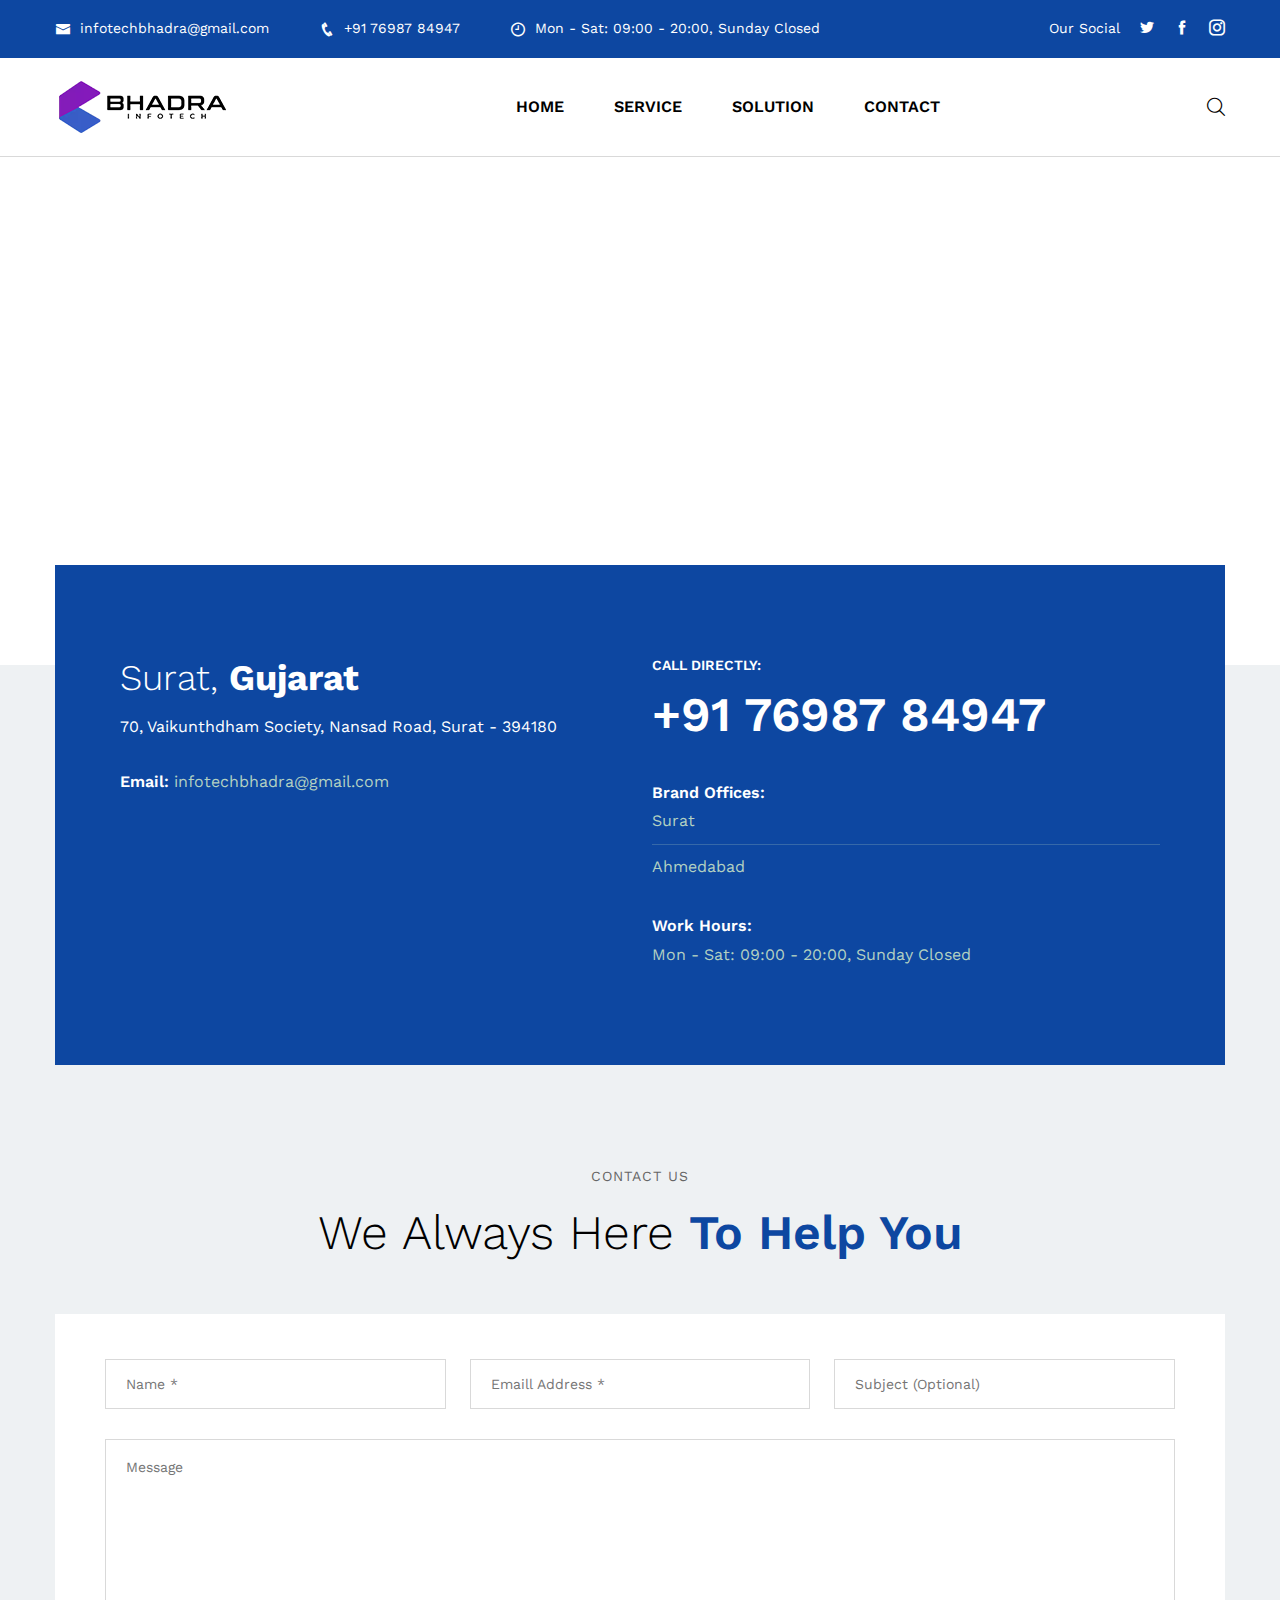
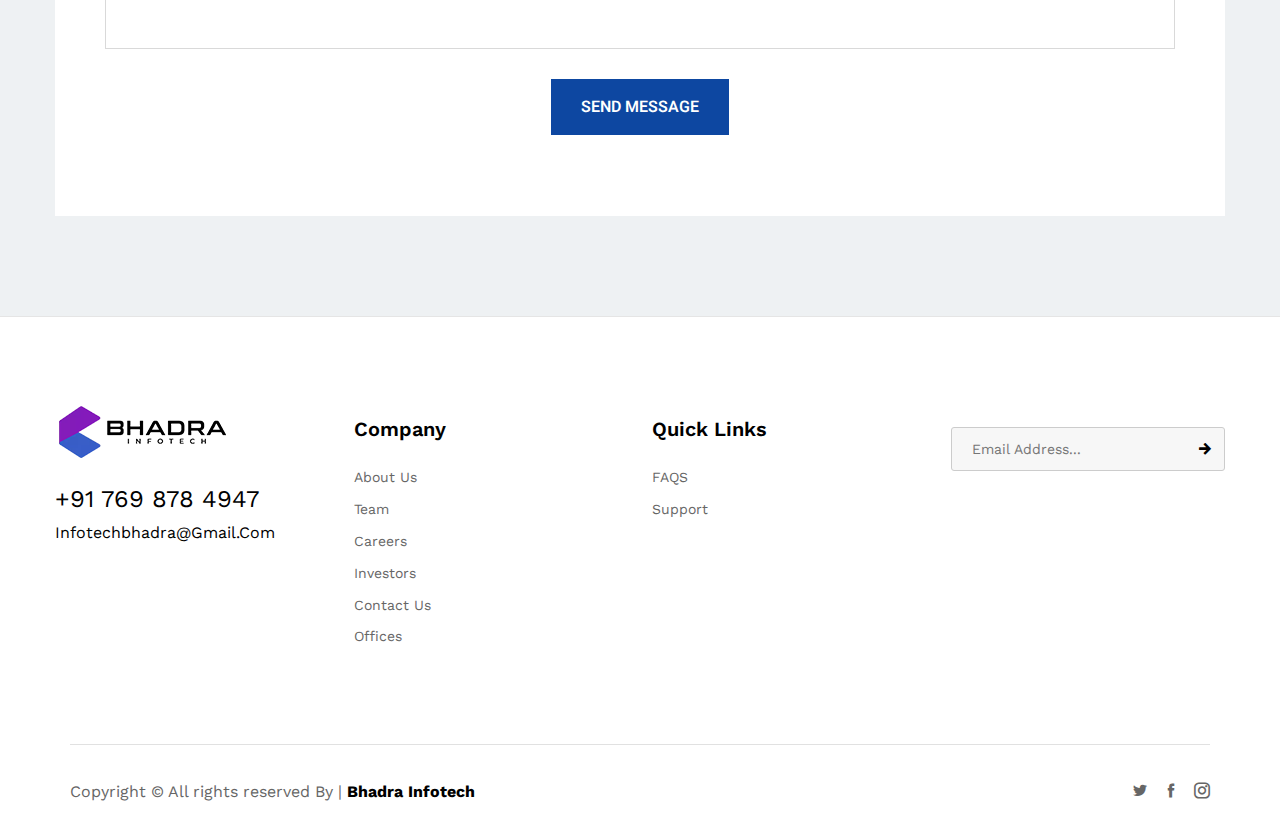
==== contact.html @ 03bc27e7 "Initial Commit" ====
<!DOCTYPE html>
<html lang="en">
  <head>
    <meta charset="UTF-8">
    <meta name="viewport" content="width=device-width, initial-scale=1">
    <title>Contact Us | BHADRA Infotech</title>
    <link rel="profile" href="https://gmpg.org/xfn/11">
    <link rel="canonical" href="Replace_with_your_PAGE_URL.html" />
    <link href="css/bootstrap.min.css" rel="stylesheet">
    <link href="css/main.css" rel="stylesheet">
    <link href="css/responsive.css" rel="stylesheet">
    <link href="https://fonts.googleapis.com/css2?family=Heebo:wght@100;500;600;700;900&amp;family=Libre+Baskerville:wght@400;700&amp;family=Work+Sans:wght@100;200;300;400;500;600;700;800;900&amp;family=Sacramento&amp;display=swap" rel="stylesheet">
    <link rel="shortcut icon" href="images/favicon.png" type="image/x-icon">
    <link rel="icon" href="images/favicon.png" type="image/x-icon">
  </head>
  <body>
    <div class="page-wrapper">
      <header class="main-header style-three">
        <div class="header-top">
          <div class="auto-container">
            <div class="inner-container clearfix">
              <div class="top-left">
                <ul class="info-list">
                  <li>
                    <a href="mailto:infotechbhadra@gmail.com">
                    <span class="icon icofont-envelope"></span>infotechbhadra@gmail.com</a>
                  </li>
                  <li><a href="tel:+917698784947"><span class="icon icofont-phone"></span> +91 76987 84947</a></li>
                  <li><a href="#"><span class="icon icofont-clock-time"></span> Mon - Sat: 09:00 - 20:00, Sunday Closed</a></li>
                </ul>
              </div>
              <div class="top-right pull-right">
                <ul class="social-box">
                  <li class="share">Our Social</li>
                  <li><a href="https://twitter.com/" class="icofont-twitter"></a></li>
                  <li><a href="http://facebook.com/" class="icofont-facebook"></a></li>
                  <li><a href="https://www.instagram.com/" class="icofont-instagram"></a></li>
                </ul>
              </div>
            </div>
          </div>
        </div>
        <div class="header-upper">
          <div class="auto-container">
            <div class="inner-container clearfix">
              <div class="pull-left logo-box">
                <div class="logo"><a href="index.html"><img src="images/logo.png" alt="" title=""></a></div>
              </div>
              <div class="nav-outer pull-left clearfix">
                <nav class="main-menu navbar-expand-md">
                  <div class="navbar-header">
                    <button class="navbar-toggler" type="button" data-toggle="collapse" data-target="#navbarSupportedContent" aria-controls="navbarSupportedContent" aria-expanded="false" aria-label="Toggle navigation">
                    <span class="icon-bar"></span>
                    <span class="icon-bar"></span>
                    <span class="icon-bar"></span>
                    </button>
                  </div>
                  <div class="navbar-collapse show collapse clearfix" id="navbarSupportedContent">
                    <ul class="navigation clearfix">
                      <li>
                        <a href="index.html">Home</a>
                      </li>
                      <li>
                        <a href="service.html">Service</a>
                      </li>
                      <li><a href="solutions.html">Solution</a></li>
                      <!-- <li class="dropdown">
                        <a href="#">About</a>
                        <ul>
                          <li><a href="#">Our History</a></li>
                          <li><a href="#">Why Choose Us</a></li>
                          <li><a href="#">Meet Our Team</a></li>
                        </ul>
                      </li> -->
                      <li><a href="contact.html">Contact</a></li>
                    </ul>
                  </div>
                </nav>
              </div>
              <div class="outer-box">
                <div class="search-box-btn search-box-outer"><span class="icon icofont-search"></span></div>
                <div class="mobile-nav-toggler"><span class="icon ti-menu"></span></div>
              </div>
            </div>
          </div>
        </div>
        <div class="mobile-menu">
          <div class="menu-backdrop"></div>
          <div class="close-btn"><span class="icon lnr lnr-cross"></span></div>
          <nav class="menu-box">
            <div class="nav-logo"><a href="index.html"><img src="images/logo.png" alt="" title=""></a></div>
            <div class="menu-outer"></div>
          </nav>
        </div>
      </header>
      <!-- Map Section -->
      <div class="map-section">
        <div class="contact-map-area">
          <iframe src="https://www.google.com/maps/embed?pb=!1m18!1m12!1m3!1d238133.1880090017!2d72.65748353239132!3d21.15912035510283!2m3!1f0!2f0!3f0!3m2!1i1024!2i768!4f13.1!3m3!1m2!1s0x3be04e59411d1563%3A0xfe4558290938b042!2sSurat%2C%20Gujarat!5e0!3m2!1sen!2sin!4v1733586431759!5m2!1sen!2sin"  style="border:0;" allowfullscreen="" loading="lazy" referrerpolicy="no-referrer-when-downgrade"></iframe>
        </div>
      </div>
      <!-- End Map Section -->
      <!-- Contact Page Section -->
      <div class="contact-page-section">
        <div class="auto-container">
          <!-- Contact Info Boxed -->
          <div class="contact-info-boxed">
            <div class="row clearfix">
              <!-- Column -->
              <div class="column col-lg-6 col-md-6 col-sm-12">
                <h2>Surat, <span>Gujarat</span></h2>
                <div class="text">70, Vaikunthdham Society, Nansad Road, Surat - 394180</div>
                <div class="email">Email: <a href="mailto:infotechbhadra@gmail.com">infotechbhadra@gmail.com</a></div>
              </div>
              <!-- Column -->
              <div class="column col-lg-6 col-md-6 col-sm-12">
                <div class="call">Call directly:<br><a href="tel:+917698784947">+91 76987 84947</a></div>
                <ul class="location-list">
                  <li>
                    <span>Brand Offices:</span>Surat 
                    <hr class="my-2">
                    Ahmedabad
                  </li>
                  <li><span>Work Hours:</span>Mon - Sat: 09:00 - 20:00, Sunday Closed</li>
                </ul>
              </div>
            </div>
          </div>
          <!-- Form Boxed -->
          <div class="form-boxed">
            <div class="sec-title centered">
              <div class="title">contact us</div>
              <h2>We Always Here <span>To Help You</span></h2>
            </div>
            <div class="boxed-inner">
              <!-- Contact Form -->
              <div class="contact-form">
                <!-- Contact Form -->
                <form method="post" action="https://htmldemo.net/consultix/consultix/mail.php" id="contact-form">
                  <div class="row clearfix">
                    <div class="col-lg-4 col-md-6 col-sm-12 form-group">
                      <input type="text" name="name" placeholder="Name *" required>
                    </div>
                    <div class="col-lg-4 col-md-6 col-sm-12 form-group">
                      <input type="email" name="email" placeholder="Emaill Address *" required>
                    </div>
                    <div class="col-lg-4 col-md-12 col-sm-12 form-group">
                      <input type="text" name="subject" placeholder="Subject (Optional)" required>
                    </div>
                    <div class="col-lg-12 col-md-12 col-sm-12 form-group">
                      <textarea name="message" placeholder="Message"></textarea>
                    </div>
                    <div class="col-lg-12 col-md-12 col-sm-12 text-center form-group">
                      <button class="theme-btn btn-style-one" type="submit" name="submit-form"><span class="txt">Send Message</span></button>
                    </div>
                  </div>
                </form>
                <p class="form-messege"></p>
              </div>
              <!--End Contact Form -->
            </div>
          </div>
        </div>
      </div>
      <!-- End Blog Detail Section -->
      <footer class="main-footer" style="border-top: 1px solid rgba(0,0,0,0.10);">
        <div class="auto-container">
          <div class="widgets-section">
            <div class="row clearfix">
              <div class="big-column col-lg-6 col-md-12 col-sm-6 col-12">
                <div class="row clearfix">
                  <div class="footer-column col-lg-6 col-md-6 col-sm-12">
                    <div class="footer-widget logo-widget">
                      <div class="logo">
                        <a href="index.html"><img src="images/logo.png" alt="" /></a>
                      </div>
                      <div class="call">
                        <a class="phone" href="tel:+917698784947">+91 769 878 4947</a>
                        <a class="email" href="mailto:infotechbhadra@gmail.com">infotechbhadra@gmail.com</a>
                      </div>
                    </div>
                  </div>
                  <div class="footer-column col-lg-6 col-md-6 col-sm-12">
                    <div class="footer-widget links-widget">
                      <h5>Company</h5>
                      <ul class="list-link">
                        <li><a href="#">About Us</a></li>
                        <li><a href="#">Team</a></li>
                        <li><a href="#">Careers</a></li>
                        <li><a href="#">Investors</a></li>
                        <li><a href="#">Contact Us</a></li>
                        <li><a href="#">Offices</a></li>
                      </ul>
                    </div>
                  </div>
                </div>
              </div>
              <div class="big-column col-lg-6 col-md-12 col-sm-6 col-12">
                <div class="row clearfix">
                  <div class="footer-column col-lg-6 col-md-6 col-sm-12">
                    <div class="footer-widget links-widget">
                      <h5>Quick Links</h5>
                      <ul class="list-link">
                        <li><a href="#">FAQS</a></li>
                        <li><a href="#">Support</a></li>
                       
                      </ul>
                    </div>
                  </div>
                  <div class="footer-column col-lg-6 col-md-6 col-sm-12">
                    <div class="footer-widget newsletter-widget">
                      <div class="newsletter-form">
                        <form method="post" action="#">
                          <div class="form-group">
                            <input type="email" name="email" value="" placeholder="Email Address..." required>
                            <button type="submit" class="theme-btn icofont-arrow-right"></button>
                          </div>
                        </form>
                      </div>
                    </div>
                  </div>
                </div>
              </div>
            </div>
          </div>
          <div class="footer-bottom">
            <div class="auto-container">
              <div class="bottom-inner">
                <div class="row clearfix">
                  <div class="col-lg-8 col-md-12 col-sm-12">
                    <div class="copyright">Copyright © All rights reserved By | <a href="bhadraInfotech.co.au" target="_blank">Bhadra Infotech</a></div>
                  </div>
                  <div class="col-lg-4 col-md-12 col-sm-12">
                    <ul class="social-nav">
                      <li><a href="#" class="icofont-twitter"></a></li>
                      <li><a href="#" class="icofont-facebook"></a></li>
                      <li><a href="#" class="icofont-instagram"></a></li>
                    </ul>
                  </div>
                </div>
              </div>
            </div>
          </div>
        </div>
      </footer>
    </div>
    <div class="search-popup">
      <button class="close-search style-two"><span class="icofont-brand-nexus"></span></button>
      <button class="close-search"><span class="icofont-arrow-up"></span></button>
      <form method="post" action="https://htmldemo.net/consultix/consultix/blog.html">
        <div class="form-group">
          <input type="search" name="search-field" value="" placeholder="Search Here" required="">
          <button type="submit"><i class="fa fa-search"></i></button>
        </div>
      </form>
    </div>
    <div class="scroll-to-top scroll-to-target" data-target="html"><span class="fa fa-arrow-circle-up"></span></div>
    <script src="js/vendor/modernizr-3.6.0.min.js"></script>
    <script src="js/vendor/jquery-3.6.0.min.js"></script>
    <script src="js/vendor/jquery-migrate-3.3.2.min.js"></script>
    <script src="js/bootstrap.min.js"></script>
    <script src="js/jquery.mCustomScrollbar.concat.min.js"></script>
    <script src="js/jquery.fancybox.js"></script>
    <script src="js/appear.js"></script>
    <script src="js/owl.js"></script>
    <script src="js/wow.js"></script>
    <script src="js/parallax.min.js"></script>
    <script src="js/tilt.jquery.min.js"></script>
    <script src="js/jquery.paroller.min.js"></script>
    <script src="js/jquery-ui.js"></script>
    <script src="js/script.js"></script>
  </body>
</html>
---- css/main.css ----
@import url('animate.css');
@import url('owl.css');
@import url('elegenticon.css');
@import url('linearicons.css');
@import url('jquery-ui.css');
@import url('animation.css');
@import url('icofont.min.css');
@import url('themify-icons.css');
@import url('simple-line-icons.css');
@import url('fontawesome.min.css');
@import url('jquery.fancybox.min.css');
@import url('jquery.mCustomScrollbar.min.css');

/*** 

====================================================================
	Reset
====================================================================

 ***/
 
* {
	margin:0px;
	padding:0px;
	border:none;
	outline:none;
}

@font-face {
  font-family: "icofont";
  src: url("../fonts/icofont.eot");
  src: url("../fonts/icofontd41d.eot?#iefix") format("embedded-opentype"),
       url("../fonts/icofont.woff") format("woff"),
       url("../fonts/icofont.ttf") format("truetype"),
       url("../fonts/icofont.svg#icofont") format("svg");
  font-weight: 400;
  font-style: normal;
}

@font-face {
  font-family: "simple-line-icons";
  src: url("../fonts/simple-Line-Icons.eot");
  src: url("../fonts/simple-Line-Iconsd41d.eot?#iefix") format("embedded-opentype"),
       url("../fonts/simple-Line-Icons.woff") format("woff"),
       url("../fonts/simple-Line-Icons.ttf") format("truetype"),
       url("../fonts/simple-Line-Icons.svg#simple-Line-Icons") format("svg");
  font-weight: 400;
  font-style: normal;
}

@font-face {
	font-family: 'themify';
	src:url('../fonts/themify9f24.eot?-fvbane');
	src:url('../fonts/themifyd41d.eot?#iefix-fvbane') format('embedded-opentype'),
		url('../fonts/themify9f24.woff?-fvbane') format('woff'),
		url('../fonts/themify9f24.ttf?-fvbane') format('truetype'),
		url('../fonts/themify9f24.svg?-fvbane#themify') format('svg');
	font-weight: normal;
	font-style: normal;
}



/*** 

====================================================================
	Global Settings
====================================================================

 ***/

body {
	font-family: 'Work Sans', sans-serif;
	font-size:14px;
	color:#777777;
	line-height:1.7em;
	font-weight:400;
	background:#ffffff;
	-webkit-font-smoothing: antialiased;
	-moz-font-smoothing: antialiased;
}

.bordered-layout .page-wrapper{
	padding:0px 50px 0px;
}

a{
	text-decoration:none;
	cursor:pointer;
	color:#0D47A1;
}

button,
a:hover,a:focus,a:visited{
	text-decoration:none;
	outline:none !important;
}

h1,h2,h3,h4,h5,h6 {
	position:relative;
	font-weight:normal;
	margin:0px;
	background:none;
	line-height:1.6em;
	font-family: 'Work Sans', sans-serif;
}

.pull-left{
	float:left;
}

.pull-right{
	float:right;
}

/* Typography */

h1{
	font-size:60px;
}

h2{
	font-size:48px;
}

h3{
	font-size:30px;
}

h4{
	font-size:24px;
}

h5{
	font-size:20px;
}

h6{
	font-size:18px;
}

input,button,select,textarea{
	
}

textarea{
	overflow:hidden;
}

p{
	position:relative;
	line-height:1.8em;	
}

.auto-container{
	position:static;
	max-width:1200px;
	padding:0px 15px;
	margin:0 auto;
}

.medium-container{
	max-width:850px;
}

.page-wrapper{
	position:relative;
	margin:0 auto;
	width:100%;
	min-width:300px;
}

ul,li{
	list-style:none;
	padding:0px;
	margin:0px;	
}

img{
	display:inline-block;
	max-width:100%;
}

.theme-btn{
	display:inline-block;
	transition:all 0.3s ease;
	-moz-transition:all 0.3s ease;
	-webkit-transition:all 0.3s ease;
	-ms-transition:all 0.3s ease;
	-o-transition:all 0.3s ease;
}

.centered{
	text-align:center;	
}

/*Btn Style One*/

.btn-style-one{
	position: relative;
	display: inline-block;
	font-size: 16px;
	line-height: 1;
	color: #ffffff;
	padding: 20px 30px;
	font-weight: 600;
	overflow: hidden;
	border-radius:2px;
	background-color: #0D47A1;
	text-transform: uppercase;
	font-family: 'Work Sans', sans-serif;
}

.btn-style-one:before{
	position: absolute;
	content: '';
    top: 0;
    left: 0;
    width: 100%;
    height: 100%;
    z-index: 1;
    opacity: 0;
    background-color: #262626;
    -webkit-transition: all 0.4s;
    -moz-transition: all 0.4s;
    -o-transition: all 0.4s;
    transition: all 0.4s;
    -webkit-transform: scale(0.2, 1);
    transform: scale(0.2, 1);
}

.btn-style-one i{
	position:relative;
	top:1px;
	margin-left:4px;
}

.btn-style-one .txt{
	position:relative;
	z-index:1;
}

.btn-style-one:hover::before{
    opacity: 1;
    -webkit-transform: scale(1, 1);
    transform: scale(1, 1);
}

.btn-style-one:hover{
	color: #ffffff;
}

/* Btn Style Two */

.btn-style-two{
	position: relative;
	display: inline-block;
	font-size: 14px;
	line-height: 30px;
	color: #0D47A1;
	padding: 9px 24px;
	font-weight: 700;
	overflow: hidden;
	border-radius:2px;
	letter-spacing:1px;
	background-color: #ffffff;
	text-transform: uppercase;
	font-family: 'Work Sans', sans-serif;
}

.btn-style-two:before{
	position: absolute;
	content: '';
    top: 0;
    left: 0;
    width: 100%;
    height: 100%;
    z-index: 1;
    opacity: 0;
    background-color: #262626;
    -webkit-transition: all 0.4s;
    -moz-transition: all 0.4s;
    -o-transition: all 0.4s;
    transition: all 0.4s;
    -webkit-transform: scale(0.2, 1);
    transform: scale(0.2, 1);
}

.btn-style-two i{
	position:relative;
	top:1px;
	margin-left:4px;
}

.btn-style-two .txt{
	position:relative;
	z-index:1;
}

.btn-style-two:hover::before{
    opacity: 1;
    -webkit-transform: scale(1, 1);
    transform: scale(1, 1);
}

.btn-style-two:hover{
	color: #ffffff;
}

/* Btn Style Three */

.btn-style-three{
	position: relative;
	display: inline-block;
	font-size: 18px;
	line-height: 30px;
	color: #0D47A1;
	padding: 10px 60px;
	font-weight: 700;
	overflow: hidden;
	border-radius:50px;
	background: none;
	border:1px solid #0D47A1;
	text-transform: capitalize;
	font-family: 'Work Sans', sans-serif;
}

.btn-style-three:before{
	position: absolute;
	content: '';
    top: 0;
    left: 0;
    width: 100%;
    height: 100%;
    z-index: 1;
    opacity: 0;
    background-color: #0D47A1;
    -webkit-transition: all 0.4s;
    -moz-transition: all 0.4s;
    -o-transition: all 0.4s;
    transition: all 0.4s;
    -webkit-transform: scale(0.2, 1);
    transform: scale(0.2, 1);
}

.btn-style-three .txt{
	position:relative;
	z-index:1;
}

.btn-style-three:hover::before{
    opacity: 1;
    -webkit-transform: scale(1, 1);
    transform: scale(1, 1);
}

.btn-style-three:hover{
	color: #ffffff;
}

/* Social Icon One */

.social-icon-one{
	position: relative;
	display: block;
}

.social-icon-one li{
	position: relative;
	margin-left:9px;
	display: inline-block;
}

.social-icon-one li a{
	position: relative;
	width:32px;
	height:32px;
	display: block;
	font-size: 14px;
	line-height: 32px;
	color: #cccccc;
	text-align:center;
	border-radius:2px;
	background-color:#333333;
	-webkit-transition: all 300ms ease;
	-moz-transition: all 300ms ease;
	-ms-transition: all 300ms ease;
	-o-transition: all 300ms ease;
	transition: all 300ms ease;
}

.social-icon-one li a:hover{
	color: #333333;
	background-color:#feec42;
}

.theme_color{
	color:#0D47A1;
}

img{
	display:inline-block;
	max-width:100%;
	height:auto;	
}

/*** 

====================================================================
	Scroll To Top style
====================================================================

***/

.scroll-to-top{
	position:fixed;
	bottom:15px;
	right:15px;
	width:60px;
	height:60px;
	color:#ffffff;
	font-size:24px;
	text-transform:uppercase;
	line-height:60px;
	text-align:center;
	z-index:100;
	cursor:pointer;
	background:#0a0a0a;
	display:none;
	-webkit-transition:all 300ms ease;
	-ms-transition:all 300ms ease;
	-o-transition:all 300ms ease;
	-moz-transition:all 300ms ease;
	transition:all 300ms ease;		
}

.scroll-to-top:hover{
	color:#ffffff;
	background:#0D47A1;
}

/*** 

====================================================================
	Section Title
====================================================================

***/

.sec-title{
	position:relative;
	margin-bottom:50px;
}

.sec-title .title{
	position:relative;
	color:#666666;
	font-size:14px;
	line-height:1.6em;
	letter-spacing:1px;
	text-transform:uppercase;
}

.sec-title h2{
	position:relative;
	color:#000000;
	font-weight:300;
	line-height:1.3em;
	margin-top:15px;
}

.sec-title h2 span{
	position:relative;
	color:#0D47A1;
	font-weight:600;
}

.sec-title .text{
	position:relative;
	color:#666666;
	font-size:18px;
	line-height:1.8em;
	margin-top:20px;
}

.sec-title.centered{
	text-align: center !important;
}

.sec-title.light .title{
	color:#0D47A1;
	background-color:#ffffff;
}

.sec-title.light h2{
	color:#ffffff;
}

/* List Style One */

.list-style-one{
	position:relative;
	z-index:1;
}

.list-style-one li{
	position:relative;
	color:#666666;
	font-size:16px;
	font-weight:400;
	margin-bottom:6px;
	padding-left:35px;
	line-height:1.8em;
}

.list-style-one li:before{
	position:absolute;
	left:0px;
	top:2px;
	content:'\eed6';
	color:#0D47A1;
	font-size:24px;
	font-weight:400;
	display:block;
	font-family: IcoFont!important;
}

/*** 

====================================================================
	Main Header style
====================================================================

***/

.main-header{
	position:absolute;
	z-index:999;
	width:100%;
	-ms-animation-duration: 500ms;
    -moz-animation-duration: 500ms;
    -op-animation-duration: 500ms;
    -webkit-animation-duration: 500ms;
    animation-duration: 500ms;
    border-bottom: 1px solid rgba(0,0,0,0.10);
}

.main-header.style-two{
	position:relative;
}

.main-header.style-three{
	position:relative;
	border-bottom:1px solid #d9d9d9;
}

/* Header Top */
.header-top{
	background-color: #0D47A1;
}

.main-header .header-top{
	position:relative;
}

.main-header .header-top .inner-container{
	position:relative;
}

.main-header .header-top .top-left{
	position: relative;
	float:left;
	padding:17px 0px;
	padding-right:50px;
}

.main-header .header-top .info-list{
	position:relative;
}

.main-header .header-top .info-list li{
	position: relative;
	color: #ffffff;
	font-size:14px;
	margin-right:45px;
	display:inline-block;
}

.main-header .header-top .info-list li:last-child{
	margin-right:0px;
}

.main-header .header-top .info-list li .icon{
	position:absolute;
	left:0px;
	top:1px;
	color:#ffffff;
	font-size:16px;
	line-height:1em;
}

.main-header .header-top .info-list li a{
	position: relative;
	color:#ffffff;
	font-size:14px;
	padding-left:25px;
	font-weight:400;
	-webkit-transition:all 300ms ease;
	-ms-transition:all 300ms ease;
	-o-transition:all 300ms ease;
	-moz-transition:all 300ms ease;
	transition:all 300ms ease;
}

.main-header .header-top .info-list li a:hover{
	color:#ffffff;
	text-decoration: underline;
}

.main-header .header-top .top-right{
	position: relative;
	padding:17px 0px;
}

.main-header .header-top .top-right .social-box{
	position: relative;
}

.main-header .header-top .top-right .social-box li{
	position: relative;
	margin-left:14px;
	display:inline-block;
}

.main-header .header-top .top-right .social-box li.share{
	position: relative;
	color:#ffffff;
	font-size:14px;
}

.main-header .header-top .top-right .social-box li a{
	position: relative;
	color:#ffffff;
	font-size:16px;
	-webkit-transition:all 300ms ease;
	-ms-transition:all 300ms ease;
	-o-transition:all 300ms ease;
	-moz-transition:all 300ms ease;
	transition:all 300ms ease;
}

.main-header .header-top .top-right .social-box li a:hover{
	color:#ffffff;
}

.main-header .main-box{
	position:relative;
	padding:0px 0px;
	left:0px;
	top:0px;
	width:100%;
	background:none;
	-webkit-transition:all 300ms ease;
	-ms-transition:all 300ms ease;
	-o-transition:all 300ms ease;
	-moz-transition:all 300ms ease;
	transition:all 300ms ease;
}

.main-header .header-upper{
	position:relative;
	z-index:1;
	transition:all 300ms ease;
	-moz-transition:all 300ms ease;
	-webkit-transition:all 300ms ease;
	-ms-transition:all 300ms ease;
	-o-transition:all 300ms ease;
}

.main-header .header-upper .inner-container{
	position:relative;
	display: flex;
	justify-content: space-between;
}

.main-header .header-upper .outer-box .nav-toggler{
	position:relative;
	font-size:28px;
	color:#ff9600;
	cursor:pointer;
	display:inline-block;
}

.main-header.fixed-header .header-upper .outer-box{
	
}

.main-header.fixed-header .header-upper .logo-box .logo{
	
}

.main-header.fixed-header .main-menu .navigation > li > a{
	
}

.main-header.fixed-header .main-menu .navigation > li.current > a,
.main-header.fixed-header .main-menu .navigation > li:hover > a{
	color:#0D47A1;
}

/* Search Box Outer */

.main-header .header-upper .search-box-outer{
	position:relative;
	float:left;
}

.main-header .header-upper .search-box-btn{
	position:relative;
	float:left;
	display:block;
	font-size:18px;
	color:#000000;
	line-height:26px;
	cursor:pointer;
	background:none;
	margin:36px 0px 15px;
	transition:all 500ms ease;
	-moz-transition:all 500ms ease;
	-webkit-transition:all 500ms ease;
	-ms-transition:all 500ms ease;
	-o-transition:all 500ms ease;
}

.main-header .header-upper .search-box-btn:after{
	display:none;
}

/* Sticky Header */

.sticky-header{
	position:fixed;
	opacity:0;
	visibility:hidden;
	left:0px;
	top:0px;
	width:100%;
	padding:0px 0px;
	background:#222222;
	z-index:0;
	transition:all 500ms ease;
	-moz-transition:all 500ms ease;
	-webkit-transition:all 500ms ease;
	-ms-transition:all 500ms ease;
	-o-transition:all 500ms ease;
}

.sticky-header .logo{
	padding:8px 0px 8px;
}

.fixed-header .sticky-header{
	z-index:999;
	opacity:1;
	visibility:visible;
	-ms-animation-name: fadeInDown;
	-moz-animation-name: fadeInDown;
	-op-animation-name: fadeInDown;
	-webkit-animation-name: fadeInDown;
	animation-name: fadeInDown;
	-ms-animation-duration: 500ms;
	-moz-animation-duration: 500ms;
	-op-animation-duration: 500ms;
	-webkit-animation-duration: 500ms;
	animation-duration: 500ms;
	-ms-animation-timing-function: linear;
	-moz-animation-timing-function: linear;
	-op-animation-timing-function: linear;
	-webkit-animation-timing-function: linear;
	animation-timing-function: linear;
	-ms-animation-iteration-count: 1;
	-moz-animation-iteration-count: 1;
	-op-animation-iteration-count: 1;
	-webkit-animation-iteration-count: 1;
	animation-iteration-count: 1;	
}

.sticky-header .main-menu .navigation > li > a{
	padding:23px 0px  !important;
	color:#ffffff !important;
}

.sticky-header .main-menu .navigation > li > a:after{
	display:none;
}

.main-header .nav-outer{
	position:relative;
	padding-left:0px;
	transition: all 500ms ease;
    -moz-transition: all 500ms ease;
    -webkit-transition: all 500ms ease;
    -ms-transition: all 500ms ease;
    -o-transition: all 500ms ease;
}

.main-header .header-upper .logo-box{
	position:relative;
	z-index:10;
	padding:9px 0px;
	transition: all 500ms ease;
    -moz-transition: all 500ms ease;
    -webkit-transition: all 500ms ease;
    -ms-transition: all 500ms ease;
    -o-transition: all 500ms ease;
}

.main-header .header-upper .logo-box .logo{
	position:relative;
	transition: all 500ms ease;
    -moz-transition: all 500ms ease;
    -webkit-transition: all 500ms ease;
    -ms-transition: all 500ms ease;
    -o-transition: all 500ms ease;
}

.main-header .header-upper .outer-box{
	position:absolute;
	right:0px;
	margin-left:0px;
	transition:all 500ms ease;
	-moz-transition:all 500ms ease;
	-webkit-transition:all 500ms ease;
	-ms-transition:all 500ms ease;
	-o-transition:all 500ms ease;
}

.main-menu{
	position:relative;
	float:left;
	transition: all 500ms ease;
    -moz-transition: all 500ms ease;
    -webkit-transition: all 500ms ease;
    -ms-transition: all 500ms ease;
    -o-transition: all 500ms ease;
}

.main-menu .navbar-collapse{
	padding:0px;
	display:block;
}

.main-menu .navigation{
	position:static;
	margin:0px;
	width:100%;
}

.main-menu .navigation > li{
	position:relative;
	float:none;
	display:inline-block;
	margin-right:45px;
	text-align:left;
	transition:all 500ms ease;
	-moz-transition:all 500ms ease;
	-webkit-transition:all 500ms ease;
	-ms-transition:all 500ms ease;
	-o-transition:all 500ms ease;
}

.main-menu .navigation > li:last-child{
	margin-right:0px;
}

.main-header .header-upper .upper-right{
	position:relative;
}

.main-menu .navigation > li > a{
	position:relative;
	display:block;
	color:#000000;
	text-align:center;
	line-height:30px;
	text-transform:uppercase;
	letter-spacing:0px;
	opacity:1;
	font-weight:600;
	padding:34px 0px;
	font-size:16px;
	transition:all 500ms ease;
	-moz-transition:all 500ms ease;
	-webkit-transition:all 500ms ease;
	-ms-transition:all 500ms ease;
	-o-transition:all 500ms ease;
}

.main-menu .navigation > li:hover > a,
.main-menu .navigation > li.current > a{
	color:#0D47A1;
}

.main-menu .navigation > li:hover > a,
.main-menu .navigation > li.current > a,
.main-header.light-version .main-menu .navigation > li:hover > a,
.main-header.light-version .main-menu .navigation > li.current > a{
	opacity:1;
}

.main-menu .navigation > li > ul{
	position:absolute;
	left:-30px;
	top:100%;
	width:230px;
	z-index:100;
	display:none;
	opacity: 0;
    visibility: hidden;
    transition: all 900ms ease;
    -moz-transition: all 900ms ease;
    -webkit-transition: all 900ms ease;
    -ms-transition: all 900ms ease;
    -o-transition: all 900ms ease;
	padding:20px 15px;
	border-radius:10px;
	background-color: #ffffff;
	box-shadow: 0px 0px 10px rgba(0,0,0,0.10);
}

.main-menu .navigation > li > ul.from-right{
	left:auto !important;
	right:-30px !important;	
}

.main-menu .navigation > li > ul > li{
	position:relative;
	width:100%;
}

.main-menu .navigation > li > ul > li > a{
	position:relative;
	display:block;
	padding:6px 18px;
	line-height:24px;
	font-weight:500;
	font-size:15px;
	text-transform:capitalize;
	color:#222222;
	padding-left:10px;
	transition:all 500ms ease;
	-moz-transition:all 500ms ease;
	-webkit-transition:all 500ms ease;
	-ms-transition:all 500ms ease;
	-o-transition:all 500ms ease;
}

.main-menu .navigation > li > ul > li > a:before{
	position: absolute;
    top: -6px;
    left: 8px;
    color: transparent;
    content: '.';
    text-shadow: 0 0 transparent;
    font-size: 2em;
    line-height: 1em;
    -webkit-transition: text-shadow 0.3s, color 0.3s;
    -moz-transition: text-shadow 0.3s, color 0.3s;
    transition: text-shadow 0.3s, color 0.3s;
    pointer-events: none;
    animation: opacitychange 1s ease-in-out infinite;
}

.main-menu .navigation > li > ul > li:hover > a::before{
	opacity:1;
	color:#000000;
	text-shadow: 8px 0 #0D47A1, -8px 0 #0D47A1;
}

.main-menu .navigation > li > ul > li:hover > a{
	color:#0D47A1;
	padding-left:30px;
}

.main-menu .navigation > li > ul > li.dropdown > a:after{
	font-family: 'Font Awesome 5 Free';
	content: "\f105";
	position:absolute;
	right:10px;
	top:10px;
	width:10px;
	height:20px;
	display:block;
	color:#253d4a;
	line-height:20px;
	font-size:16px;
	font-weight:normal;
	text-align:center;
	z-index:5;	
	font-weight:800;
}

.main-menu .navigation > li > ul > li.dropdown:hover > a:after{
	color:#222222;	
}

.main-menu .navigation > li > ul > li > ul{
	position:absolute;
	left:120%;
	top:0%;
	width:230px;
	z-index:100;
	display:none;
	transition: all 900ms ease;
    -moz-transition: all 900ms ease;
    -webkit-transition: all 900ms ease;
    -ms-transition: all 900ms ease;
    -o-transition: all 900ms ease;
	padding:20px 15px;
	border-radius:10px;
	background-color: #ffffff;
	box-shadow: 0px 0px 10px rgba(0,0,0,0.10);
}

.main-menu .navigation > li > ul > li > ul.from-right{
	left:auto;
	right:0px;	
}

.main-menu .navigation > li > ul > li > ul > li{
	position:relative;
	width:100%;
}

.main-menu .navigation > li > ul > li > ul > li:last-child{
	
}

.main-menu .navigation > li > ul > li > ul > li > a{
	position: relative;
    display: block;
    padding: 6px 18px;
    line-height: 24px;
    font-weight: 500;
    font-size: 15px;
    text-transform: capitalize;
    color: #222222;
    padding-left: 10px;
    transition: all 500ms ease;
    -moz-transition: all 500ms ease;
    -webkit-transition: all 500ms ease;
    -ms-transition: all 500ms ease;
    -o-transition: all 500ms ease;
}

.main-menu .navigation > li > ul > li > ul > li > a:before{
	position: absolute;
    top: -6px;
    left: 8px;
    color: transparent;
    content: '.';
    text-shadow: 0 0 transparent;
    font-size: 2em;
    line-height: 1em;
    -webkit-transition: text-shadow 0.3s, color 0.3s;
    -moz-transition: text-shadow 0.3s, color 0.3s;
    transition: text-shadow 0.3s, color 0.3s;
    pointer-events: none;
    animation: opacitychange 1s ease-in-out infinite;
}

.main-menu .navigation > li > ul > li > ul > li:hover > a::before{
	opacity:1;
	color:#000000;
	text-shadow: 8px 0 #0D47A1, -8px 0 #0D47A1;
}

.main-menu .navigation > li > ul > li > ul > li:hover > a{
	color:#0D47A1;
	padding-left:30px;
}

.main-menu .navigation > li > ul > li > ul > li.dropdown > a:after{
	font-family: 'FontAwesome';
	content: "\f105";
	position:absolute;
	right:10px;
	top:11px;
	width:10px;
	height:20px;
	display:block;
	color:#272727;
	line-height:20px;
	font-size:16px;
	font-weight:normal;
	text-align:center;
	z-index:5;	
}

.main-menu .navigation > li > ul > li > ul > li.dropdown:hover > a:after{
	color:#ffffff;	
}

.main-menu .navigation > li.dropdown:hover > ul{
	visibility:visible;
	opacity:1;
	top:100%;
	left:0px;
}
.main-menu .navigation > li.dropdown:hover > ul.from-right{
	right: 0px !important;
}
.main-menu .navigation li > ul > li.dropdown:hover > ul{
	visibility:visible;
	opacity:1;
	top:0;
	left:107%;
	transition:all 300ms ease;
	-moz-transition:all 300ms ease;
	-webkit-transition:all 500ms ease;
	-ms-transition:all 300ms ease;
	-o-transition:all 300ms ease;	
}

.main-menu .navbar-collapse > ul li.dropdown .dropdown-btn{
	position:absolute;
	right:10px;
	top:6px;
	width:30px;
	height:30px;
	text-align:center;
	color:#ffffff;
	line-height:28px;
	border:1px solid #ffffff;
	background-size:20px;
	cursor:pointer;
	z-index:5;
	display:none;
}

.main-header .header-upper .outer-box .social-icon-one{
	position: relative;
	float:left;
}

.main-header.fixed-header .header-upper{
	position:fixed;
	left: 0px;
    right: 0px;
    top: 0px;
    z-index: 9999;
    width: 100%;
	padding-top:0px;
    transition: all 500ms ease;
    -moz-transition: all 500ms ease;
    -webkit-transition: all 500ms ease;
    -ms-transition: all 500ms ease;
    -o-transition: all 500ms ease;
	background-color:#ffffff;
	border-bottom:1px solid rgba(0,0,0,0.10);
}

.main-header .header-upper .outer-box .sidebar-btn{
	position:relative;
	width:52px;
	height:52px;
	float:left;
	color:#ffffff;
	font-size:18px;
	margin-left:14px;
	cursor:pointer;
	line-height:52px;
	text-align:center;
	border-radius:50px;
	background-color:#05db56;
}

.main-menu .navigation > li > ul > li > ul > li > ul{
	position: absolute;
    left: 100%;
    top: 100%;
    width: 210px;
    z-index: 100;
    display: none;
    opacity: 0;
    text-align: left;
    visibility: hidden;
    transition: all 900ms ease;
    -moz-transition: all 900ms ease;
    -webkit-transition: all 900ms ease;
    -ms-transition: all 900ms ease;
    -o-transition: all 900ms ease;
    padding: 0px 0px;
    background-color: #1e1e1e;
    box-shadow: 0px 0px 10px rgba(0,0,0,0.10);
}

.main-menu .navigation > li > ul > li > ul > li > ul > li{
    position: relative;
    width: 100%;
    border-bottom: 1px solid rgba(255,255,255,0.10);
}

.main-menu .navigation > li > ul > li > ul > li > ul > li > a{
	position: relative;
    padding: 10px 18px;
    display: block;
    line-height: 20px;
    font-weight: 400;
    font-size: 12px;
    color: rgba(255,255,255,0.50);
    letter-spacing: 1px;
    text-transform: uppercase;
    transition: all 500ms ease;
    -moz-transition: all 500ms ease;
    -webkit-transition: all 500ms ease;
    -ms-transition: all 500ms ease;
    -o-transition: all 500ms ease;
}

.main-menu .navigation > li > ul > li > ul > li.dropdown:hover > ul {
    visibility: visible;
    opacity: 1;
    border-top: 0px !important;
    -moz-transform: rotateX(0deg);
    -webkit-transform: rotateX(0deg);
    -ms-transform: rotateX(0deg);
    -o-transform: rotateX(0deg);
    transform: rotateX(0deg);
}

.main-menu .navigation > li > ul > li > ul > li > ul > li > a:hover{
	background-color:#0D47A1;
	color:#ffffff;
}

.main-header .header-upper .outer-box .menu-toggler{
	position:relative;
	float:right;
	cursor:pointer;
	color:#ffffff;
	font-size:28px;
	margin-left:30px;
	padding-left:30px;
}

.main-header .header-upper .outer-box .menu-toggler:before{
    position: absolute;
    content: '';
    left: 0px;
    top: 5px;
    width: 1px;
    height: 20px;
    border-left: 1px solid rgba(255,255,255,0.30);
}

/*** 

====================================================================
	Mobile Menu
====================================================================

***/

.main-header .mobile-nav-toggler{
	position: relative;
	float: right;
	font-size: 40px;
	line-height: 50px;
	cursor: pointer;
	color:#222222;
	display: none;
	transition: all 500ms ease;
	-moz-transition: all 500ms ease;
	-webkit-transition: all 500ms ease;
	-ms-transition: all 500ms ease;
	-o-transition: all 500ms ease;
}

.mobile-menu{
	position: fixed;
	right: 0;
	top: 0;
	width: 300px;
	padding-right:30px;
	max-width:100%;
	height: 100%;
	opacity: 0;
	visibility: hidden;
	z-index: 999999;
}

.mobile-menu .nav-logo{
	position:relative;
	padding:20px 20px;
	text-align:left;	
}

.mobile-menu .nav-logo img{
	max-width:200px;
}

.mobile-menu-visible{
	overflow: hidden;
}

.mobile-menu-visible .mobile-menu{
	opacity: 1;
	visibility: visible;
}

.mobile-menu .menu-backdrop{
	position: fixed;
	right: 0;
	top: 0;
	width: 100%;
	height: 100%;
	z-index: 1;
	background: rgba(0,0,0,0.90);
	-webkit-transform: translateX(101%);
	-ms-transform: translateX(101%);
	transform: translateX(101%);
}

.mobile-menu-visible .mobile-menu .menu-backdrop{
	opacity: 1;
	visibility: visible;
	-webkit-transition:all 0.7s ease;
	-moz-transition:all 0.7s ease;
	-ms-transition:all 0.7s ease;
	-o-transition:all 0.7s ease;
	transition:all 0.7s ease;
	-webkit-transform: translateX(0%);
	-ms-transform: translateX(0%);
	transform: translateX(0%);
}

.mobile-menu .menu-box{
	position: absolute;
	left: 0px;
	top: 0px;
	width: 100%;
	height: 100%;
	max-height: 100%;
	overflow-y: auto;
	background: #ffffff;
	padding: 0px 0px;
	z-index: 5;
	opacity: 0;
	visibility: hidden;
	border-radius: 0px;
	-webkit-transform: translateX(101%);
	-ms-transform: translateX(101%);
	transform: translateX(101%);
}

.mobile-menu-visible .mobile-menu .menu-box{
	opacity: 1;
	visibility: visible;
	-webkit-transition:all 0.7s ease 500ms;
	-moz-transition:all 0.7s ease 500ms;
	-ms-transition:all 0.7s ease 500ms;
	-o-transition:all 0.7s ease 500ms;
	transition:all 0.7s ease 500ms;
	-webkit-transform: translateX(0%);
	-ms-transform: translateX(0%);
	transform: translateX(0%);
}

.mobile-menu .close-btn{
	position: absolute;
	right: 10px;
	top: 34px;
	line-height: 30px;
	width: 30px;
	text-align: center;
	font-size: 24px;
	color: #000000;
	cursor: pointer;
	z-index: 10;
	-webkit-transition:all 0.5s ease;
	-moz-transition:all 0.5s ease;
	-ms-transition:all 0.5s ease;
	-o-transition:all 0.5s ease;
	transition:all 0.5s ease;
	-webkit-transform: translateY(-50px);
	-ms-transform: translateY(-50px);
	transform: translateY(-50px);
}

.mobile-menu-visible .mobile-menu .close-btn{
	-webkit-transform: translateY(0px);
	-ms-transform: translateY(0px);
	transform: translateY(0px);
}

.mobile-menu .close-btn:hover{
	opacity: 0.50;
}

.mobile-menu .navigation{
	position: relative;
	display: block;
	width:100%;
	border-top: 1px solid rgba(0,0,0,0.10);
}

.mobile-menu .navigation li{
	position: relative;
	display: block;
	border-bottom: 1px solid rgba(0,0,0,0.10);
}

.mobile-menu .navigation li > ul > li:last-child{
	border-bottom: none;
}

.mobile-menu .navigation li > ul > li:first-child{
	border-top: 1px solid rgba(0,0,0,0.10);
}

.mobile-menu .navigation li > a{
	position: relative;
	display: block;
	line-height: 24px;
	padding: 14px 20px;
	font-size: 15px;
	color: #404040;
	font-weight:600;
	text-transform: uppercase;
	-webkit-transition:all 0.5s ease;
	-moz-transition:all 0.5s ease;
	-ms-transition:all 0.5s ease;
	-o-transition:all 0.5s ease;
	transition:all 0.5s ease;
}

.mobile-menu .navigation li:hover > a,
.mobile-menu .navigation li.current > a{
	color:#0D47A1;	
}

.mobile-menu .navigation li.dropdown .dropdown-btn{
	position:absolute;
	right:0px;
	top:0px;
	width:100%;
	height:50px;
	text-align:center;
	font-size:16px;
	line-height:52px;
	color:#404040;
	cursor:pointer;
	z-index:5;
}

.mobile-menu .navigation li.dropdown .dropdown-btn span{
	position:absolute;
	right:0px;
	top:3px;
	height:44px;
	width:50px;
	line-height:44px;
}

.mobile-menu .navigation li.dropdown .dropdown-btn span:after{
	content:'';
	position:absolute;
	left:0px;
	top:10px;
	width:1px;
	height:24px;
	border-left:1px solid rgba(0,0,0,0.10);
}

.mobile-menu .navigation li > ul,
.mobile-menu .navigation li > ul > li > ul{
	display: none;
}

.sticky-header .navbar-header{
	display:none;
}

.sticky-header .mobile-nav-toggler{
	display:none;
}

/*Custom Select*/

.form-group .ui-selectmenu-button.ui-button{
	width:100%;
	font-size:18px;
	font-style:normal;
	height:46px;
	padding:10px 0px 10px 0px;
	line-height:26px;
	color:#999999;
	border: none;
	border-radius:0px;
	background:#ffffff;
	border-bottom:1px solid #cccccc;
}

.form-group .ui-button .ui-icon{
	background:none;
	position:relative;
	top:2px;
	text-indent:0px;
	color:#333333;	
}

.form-group .ui-button .ui-icon:before{
	font-family: 'Font Awesome 5 Free';
	content: "\f107";
	position:absolute;
	right:0px;
	top:2px !important;
	top:13px;
	width:10px;
	height:20px;
	display:block;
	color:#000000;
	line-height:20px;
	font-size:16px;
	font-weight:normal;
	text-align:center;
	z-index:5;
	font-weight:800;
}

.ui-menu .ui-menu-item{
	font-size:14px;
}

.ui-menu .ui-menu-item:last-child{
	border:none;	
}

.ui-state-active, .ui-widget-content .ui-state-active{
	background:#0D47A1;
	border-color:#0D47A1;
}

.ui-menu .ui-menu-item-wrapper{
	position:relative;
	display:block;
	padding:8px 20px;
	font-size:14px;
	line-height:24px;
}

.ui-menu-item:hover{
	background-color:#0D47A1;
}

/*** 

====================================================================
	Search Popup
====================================================================

***/

.search-popup{
	position: fixed;
	left: 0;
	top: 0;
	height: 100vh;
	width: 100%;
	z-index: 99999;
	margin-top: -540px;
	transform: translateY(-100%);
	background-color: rgba(0,0,0,0.90);
    -webkit-transition: all 500ms cubic-bezier(0.860, 0.000, 0.070, 1.000);
    -moz-transition: all 500ms cubic-bezier(0.860, 0.000, 0.070, 1.000);
    -o-transition: all 500ms cubic-bezier(0.860, 0.000, 0.070, 1.000);
    transition: all 1500ms cubic-bezier(0.860, 0.000, 0.070, 1.000); /* easeInOutQuint */
    -webkit-transition-timing-function: cubic-bezier(0.860, 0.000, 0.070, 1.000);
    -moz-transition-timing-function: cubic-bezier(0.860, 0.000, 0.070, 1.000);
    -o-transition-timing-function: cubic-bezier(0.860, 0.000, 0.070, 1.000);
    transition-timing-function: cubic-bezier(0.860, 0.000, 0.070, 1.000); /* easeInOutQuint */
}

.sidenav-bar-visible .search-popup{
	width: 80%;
}

.search-popup:before{
	position: absolute;
	left: 0;
	top: 100%;
	width: 100%;
	height: 560px;
	background-image: url(../images/icons/waves-shape.png);
	background-repeat: no-repeat;
	background-position: center;
	background-size: cover;
	margin-top: 0px;
	content: "";
}

.search-active .search-popup{
	transform: translateY(0%);
	margin-top: 0;
}

.search-popup .close-search{
	position: absolute;
	left: 0;
	right: 0;
	top: 75%;
	margin: 0 auto;
	margin-top: -200px;
	border-radius: 50%;
	text-align: center;
	background-color: #0D47A1;
	width: 70px;
	cursor:pointer;
	box-shadow: 0 0 10px rgba(0,0,0,0.05);
	border-bottom: 3px solid #ffffff;
	-webkit-transition: all 500ms ease;
	-moz-transition: all 500ms ease;
	-ms-transition: all 500ms ease;
	-o-transition: all 500ms ease;
	transition: all 500ms ease;
	opacity: 0;
	visibility: hidden;
}

.search-popup .close-search span{
	position: relative;
	display: block;
	height: 70px;
	width: 70px;
	font-size: 50px;
	line-height: 70px;
	color: #ffffff;
}

.search-active .search-popup .close-search{
	visibility: visible;
	opacity: 1;
	top: 50%;
	-webkit-transition-delay: 1500ms;
	-moz-transition-delay: 1500ms;
	-ms-transition-delay: 1500ms;
	-o-transition-delay: 1500ms;
	transition-delay: 1500ms;
}

.search-popup form{
	position: absolute;
	max-width: 700px;
	top: 50%;
	left: 15px;
	right: 15px;
	margin:-35px auto 0;
	transform: scaleX(0);
	transform-origin: center;
	background-color: #111111;
	-webkit-transition: all 300ms ease;
	-moz-transition: all 300ms ease;
	-ms-transition: all 300ms ease;
	-o-transition: all 300ms ease;
	transition: all 300ms ease;
}

.search-active .search-popup form{
	transform: scaleX(1);
	-webkit-transition-delay: 1200ms;
	-moz-transition-delay: 1200ms;
	-ms-transition-delay: 1200ms;
	-o-transition-delay: 1200ms;
	transition-delay: 1200ms;
}

.search-popup .form-group{
	position:relative;
	margin:0px;	
	overflow: hidden;
}

.search-popup .form-group input[type="text"],
.search-popup .form-group input[type="search"]{
	position:relative;
	display:block;
	font-size:18px;
	line-height: 50px;
	color:#000000;
	height:70px;
	width:100%;
	padding: 10px 30px;
	padding-right: 65px;
	background-color: #ffffff;
	-webkit-transition:all 500ms ease;
	-moz-transition:all 500ms ease;
	-ms-transition:all 500ms ease;
	-o-transition:all 500ms ease;
	transition:all 500ms ease;
	font-weight:500;
	text-transform:capitalize;
}

.search-popup .form-group input[type="submit"],
.search-popup .form-group button{
	position:absolute;
	right:30px;
	top:0px;
	height:70px;
	line-height: 70px;
	background: transparent;
	text-align:center;
	font-size:24px;
	color:#000000;
	padding: 0;
	cursor:pointer;
	-webkit-transition:all 500ms ease;
	-moz-transition:all 500ms ease;
	-ms-transition:all 500ms ease;
	-o-transition:all 500ms ease;
	transition:all 500ms ease;
}

.search-popup .form-group input[type="submit"]:hover,
.search-popup .form-group button:hover{
	color: #000000;
}

.search-popup input::placeholder,
.search-popup textarea::placeholder{
	color:#000000;
}

.search-popup .close-search.style-two{
	position: absolute;
	right: 25px;
	left: auto;
	color:#ffffff;
	width:auto;
	height:auto;
	top:25px;
	margin:0px;
	border:none;
	background:none !important;
	box-shadow:none !important;
	-webkit-transition:all 500ms ease;
	-moz-transition:all 500ms ease;
	-ms-transition:all 500ms ease;
	-o-transition:all 500ms ease;
	transition:all 500ms ease;
}

.search-popup .close-search.style-two span{
	font-size:20px;
	color:#ffffff;
}

/*** 

====================================================================
	Banner Section
====================================================================

***/

.banner-section{
	position:relative;
	background-color:#e7ecef;
}

.banner-section .mouse-btn-down{
	position:absolute;
	left:50%;
	margin-left:-20px;
	bottom:20px;
	width:30px;
	height:68px;
	cursor:pointer;
	display:block;
	z-index:1;
	cursor:pointer;
}

/* Chevron */

.chevron {
  position: absolute;
  width: 28px;
  height: 8px;
  opacity: 0;
  transform: scale3d(0.5, 0.5, 0.5);
  animation: move 3s ease-out infinite;
}

.chevron:first-child {
  animation: move 3s ease-out 1s infinite;
}

.chevron:nth-child(2) {
  animation: move 3s ease-out 2s infinite;
}

.chevron:before,
.chevron:after {
  content: ' ';
  position: absolute;
  top: 0;
  height: 100%;
  width: 51%;
  background: #0D47A1;
}

.chevron:before {
  left: 0;
  transform: skew(0deg, 30deg);
}

.chevron:after {
  right: 0;
  width: 50%;
  transform: skew(0deg, -30deg);
}

@keyframes move {
  25% {
    opacity: 1;

  }
  33% {
    opacity: 1;
    transform: translateY(30px);
  }
  67% {
    opacity: 1;
    transform: translateY(40px);
  }
  100% {
    opacity: 0;
    transform: translateY(55px) scale3d(0.5, 0.5, 0.5);
  }
}

@keyframes pulse {
  to {
    opacity: 1;
  }
}

.banner-section .slide{
	    position: relative;
    overflow: hidden;
    height: 800px;
    padding-top: 0;
    background-size: cover;
    background-position: center center;
    display: flex;
    align-items: center;
}

.banner-section .content-column{
	position:relative;
}

.banner-section .content-column .inner-column{
	position:relative;
	margin-right:-60px;
}

.banner-section .content-column .title{
	position:relative;
	color:#666666;
	font-weight:400;
	line-height:1em;
	opacity: 0;
	font-size:16px;
	letter-spacing:2px;
	transform: scaleY(0);
	transform-origin: top;
	text-transform:uppercase;
	-webkit-transition: all 1000ms ease;
	-moz-transition: all 100ms ease;
	-ms-transition: all 1000ms ease;
	-o-transition: all 1000ms ease;
	transition: all 1000ms ease;
}

.banner-section .active .content-column .title{
	opacity: 1;
	transform: scaleY(1);
	-webkit-transition-delay: 300ms;
	-moz-transition-delay: 300ms;
	-ms-transition-delay: 300ms;
	-o-transition-delay: 300ms;
	transition-delay: 300ms;
}

.banner-section .content-column h1{
	position:relative;
	color:#000000;
	font-weight:300;
	line-height:1.1em;
	opacity: 0;
	margin-top:30px;
	transform: scaleY(0);
	transform-origin: top;
	-webkit-transition: all 1000ms ease;
	-moz-transition: all 100ms ease;
	-ms-transition: all 1000ms ease;
	-o-transition: all 1000ms ease;
	transition: all 1000ms ease;
}

.banner-section .content-column h1 span{
	position:relative;
	font-weight:600;
	color:#0D47A1;
}

.banner-section .active .content-column h1{
	opacity: 1;
	transform: scaleY(1);
	-webkit-transition-delay: 600ms;
	-moz-transition-delay: 600ms;
	-ms-transition-delay: 600ms;
	-o-transition-delay: 600ms;
	transition-delay: 600ms;
}

.banner-section .content-column .text{
	position:relative;
	color:#666666;
	font-weight:400;
	line-height:1.7em;
	opacity: 0;
	font-size:18px;
	margin-top:50px;
	margin-bottom:75px;
	transform: scaleY(0);
	transform-origin: top;
	-webkit-transition: all 1000ms ease;
	-moz-transition: all 100ms ease;
	-ms-transition: all 1000ms ease;
	-o-transition: all 1000ms ease;
	transition: all 1000ms ease;
}

.banner-section .active .content-column .text{
	opacity: 1;
	transform: scaleY(1);
	-webkit-transition-delay: 900ms;
	-moz-transition-delay: 900ms;
	-ms-transition-delay: 900ms;
	-o-transition-delay: 900ms;
	transition-delay: 900ms;
}

.banner-section .content-column .btn-box{
	position:relative;
	transform: scaleY(0);
	transform-origin: top;
	text-transform:uppercase;
	-webkit-transition: all 1000ms ease;
	-moz-transition: all 100ms ease;
	-ms-transition: all 1000ms ease;
	-o-transition: all 1000ms ease;
	transition: all 1000ms ease;
}

.banner-section .active .content-column .btn-box{
	opacity: 1;
	transform: scaleY(1);
	-webkit-transition-delay: 1200ms;
	-moz-transition-delay: 1200ms;
	-ms-transition-delay: 1200ms;
	-o-transition-delay: 1200ms;
	transition-delay: 1200ms;
}


.banner-section .owl-dots{
	display:none;
}

.banner-section .owl-nav{
	position:absolute;
	left:0px;
	top:50%;
	z-index:1;
	width:100%;
	opacity:0;
	margin-top:-30px;
	transition:all 0.3s ease;
	-moz-transition:all 0.3s ease;
	-webkit-transition:all 0.3s ease;
	-ms-transition:all 0.3s ease;
	-o-transition:all 0.3s ease;
}

.banner-section .owl-nav .owl-prev{
	position:absolute;
	left:20px;
	width:60px;
	height:60px;
	color:#ffffff;
	line-height:62px;
	font-size:24px;
	text-align:center;
	transition:all 500ms ease;
	-moz-transition:all 500ms ease;
	-webkit-transition:all 500ms ease;
	-ms-transition:all 500ms ease;
	-o-transition:all 500ms ease;
	background-color:rgba(0,0,0,0.10);
}

.banner-section .owl-nav .owl-next{
	position:absolute;
	right:20px;
	color:#ffffff;
	font-size:24px;
	width:60px;
	height:60px;
	color:#ffffff;
	line-height:62px;
	text-align:center;
	transition:all 500ms ease;
	-moz-transition:all 500ms ease;
	-webkit-transition:all 500ms ease;
	-ms-transition:all 500ms ease;
	-o-transition:all 500ms ease;
	background-color:rgba(0,0,0,0.10);
}

.banner-section .owl-nav .owl-prev:hover,
.banner-section .owl-nav .owl-next:hover{
	color:#ffffff;
	background-color:#0D47A1;
}

.banner-section:hover .owl-nav{
	opacity:1;
}

/*** 

====================================================================
	About Section
====================================================================

***/

.about-section{
	position:relative;
	padding-top: 100px;
}

.about-section .inner-container{
	position:relative;
	padding-bottom:100px;
	border-bottom:1px solid #c0c8cd;
}

.about-image{
	display: flex;
	margin-left: -90px;
}
.max-width-470{
	max-width: 470px;
}
.mt-110{
	margin-top: 110px !important;
}

.lower-box{
	position:relative;
	margin-top:70px;
}

.lower-box .book{
	position:relative;
	padding-left:50px;
	color:#000000;
	font-size:14px;
	font-weight:600;
	text-transform:uppercase;
}

.lower-box .book .icon{
	position:absolute;
	left:0px;
	top:7px;
	width:34px;
	height:34px;
	color:#ffffff;
	border-radius:3px;
	text-align:center;
	line-height:34px;
	font-size:20px;
	display:inline-block;
	background-color:#0D47A1;
}

.lower-box .phone{
	position:relative;
	font-size:36px;
	color:#000000;
	font-weight:400;
	line-height:1.2em;
}

/* Consult Form */

.consult-form{
	position:relative;
}

.consult-form form .form-group{
	position:relative;
	margin:0px 0px 20px;	
}

.consult-form form .form-group:last-child{
	margin-bottom:0px;
	margin-left:-45px;
	margin-right:-45px;
}

.consult-form .form-group label{
	position:relative;
	margin-bottom:0px;
	color:#000000;
	font-size:12px;
	font-weight:600;
	text-transform:uppercase;
}

.consult-form form input[type="text"],
.consult-form form input[type="search"],
.consult-form form input[type="tel"],
.consult-form form input[type="email"],
.consult-form form input[type="range"],
.consult-form form select{
	position:relative;
	display:block;
	width:100%;
	height:46px;
	line-height:28px;
	padding:0px 0px 0px;
	font-size:18px;
	font-style:normal;	
	background:#ffffff;
	border-radius:0px;
	transition:all 500ms ease;
	border-bottom:1px solid #cccccc;
}

.consult-form form textarea{
	position:relative;
	display:block;
	width:100%;
	height:165px;
	line-height:28px;
	padding:0px 0px 0px;
	font-size:18px;
	font-style:normal;	
	background:#ffffff;
	border-radius:0px;
	resize:none;
	margin-top:8px;
	transition:all 500ms ease;
}

.consult-form form .theme-btn{
	width:100%;
	cursor:pointer;
	font-size:18px;
	padding:20px 36px;
	border-radius:0px 0px 3px 3px;
}

.about-section .content-column{
	position:relative;
	margin-bottom:40px;
}

.about-section .content-column .inner-column{
	position:relative;
	padding-top:145px;
	padding-left:100px;
}

.about-section .content-column .sec-title{
	margin-bottom:25px;
}

.about-section .content-column .text{
	position:relative;
	margin-bottom:85px;
}

.about-section .content-column .text p{
	position:relative;
	color:#666666;
	font-size:14px;
	line-height:2em;
	margin-bottom:20px;
}

.about-section .content-column .text p:last-child{
	margin-bottom:0px;
}

.about-section .content-column .signature{
	position:relative;
	font-size:30px;
	font-weight: 400;
	font-family: 'Sacramento', cursive;
}

.about-section .content-column .signature span{
	position:relative;
	font-weight:600;
	color:#000000;
	font-size:14px;
	display:block;
	margin-top:10px;
	text-transform:uppercase;
	font-family: 'Work Sans', sans-serif;
}

/*** 

====================================================================
	Services Section
====================================================================

***/

.section-padding{
	padding: 100px 0 !important;
}

.services-section{
	position:relative;
	padding:100px 0px 80px;
}

.services-section .inner-container{
	position:relative;
	border:1px solid #ebebeb;
	border-bottom: 0;
}


.services-section .inner-container .service-block{
	border-right:1px solid #e3e3e3;
	border-bottom:1px solid #ebebeb;
}

.services-section .inner-container .service-block:nth-child(4n + 0){
	border-right:none;
}

.service-block{
	position:relative;
}

.service-block .inner-box{
	position:relative;
	padding:45px 25px 45px 35px;
	border-top:4px solid transparent;
	height: 100%;
	transition:all 500ms ease;
	-moz-transition:all 500ms ease;
	-webkit-transition:all 500ms ease;
	-ms-transition:all 500ms ease;
	-o-transition:all 500ms ease;
}

.service-block.style-two{
	margin-bottom:30px;
}

.service-block.style-two .inner-box{
	border:1px solid #ebebeb;
}

.service-block.style-two .inner-box h5{
	font-size:18px;
}

.service-block.style-two .inner-box .text{
	margin-bottom:0px;
}

.service-block .inner-box:hover{
	border-color:#0D47A1;
	background-color:#f2f5f6;
}

.service-block .inner-box .icon-box{
	position:relative;
	line-height:1em;
	font-size:46px;
	color:#0D47A1;
	display:inline-block;
	transition: all 600ms ease;
    -moz-transition: all 600ms ease;
    -webkit-transition: all 600ms ease;
    -ms-transition: all 600ms ease;
    -o-transition: all 600ms ease;
}

.service-block .inner-box:hover .icon-box{
	-webkit-transform: scale(-1) rotate(180deg);
    -moz-transform: scale(-1) rotate(180deg);
    -ms-transform: scale(-1) rotate(180deg);
    -o-transform: scale(-1) rotate(180deg);
    transform: scale(-1) rotate(180deg);
}

.service-block .inner-box h5{
	position:relative;
	font-weight:600;
	margin-top:30px;
	margin-bottom:15px;
}

.service-block .inner-box h5 a{
	position:relative;
	font-weight:600;
	color:#010101;
	transition:all 500ms ease;
	-moz-transition:all 500ms ease;
	-webkit-transition:all 500ms ease;
	-ms-transition:all 500ms ease;
	-o-transition:all 500ms ease;
}

.service-block .inner-box h5 a:hover{
	color:#0D47A1;
}

.service-block .inner-box .text{
	position:relative;
	color:#666666;
	font-size:16px;
	line-height:1.8em;
	margin-bottom:20px;
}

.service-block .inner-box .read-more{
	position:relative;
	color:#000000;
	font-size:14px;
	font-weight:400;
	text-transform:uppercase;
}

.service-block .inner-box .read-more span{
	position:relative;
	top:1px;
	font-size:12px;
}

.service-block .inner-box:hover .read-more{
	color:#0D47A1;
}

/*** 

====================================================================
	Reputation Section
====================================================================

***/

.reputation-section{
	position:relative;
	padding-top:120px;
	background-color:#f8f6f7;
}

.reputation-section .image-column{
	position:relative;
}

.reputation-section .image-column .inner-column{
	position:relative;
}

.reputation-section .content-column{
	position:relative;
	margin-bottom:40px;
}

.reputation-section .content-column .inner-column{
	position:relative;
	padding-left:70px;
}

.reputation-section .content-column .blocks-outer{
	position:relative;
	margin-top:80px;
}

.reputation-block{
	position:relative;
	margin-bottom:28px;
}

.reputation-block .inner-box{
	position:relative;
}

.reputation-block .inner-box h5{
	position:relative;
	color:#000000;
	font-weight:600;
	line-height:1.3em;
}

.reputation-block .inner-box .text{
	position:relative;
	color:#999999;
	font-size:16px;
	line-height:1.9em;
	margin-top:15px;
}

/*** 

====================================================================
	Experts Section
====================================================================

***/

.experts-section{
	position:relative;
	padding:100px 0px 70px;
}

.experts-section .sec-title .experts{
	position:relative;
	color:#000000;
	font-size:14px;
	margin-top:60px;
	display:inline-block;
	text-transform:uppercase;
	transition:all 500ms ease;
	-moz-transition:all 500ms ease;
	-webkit-transition:all 500ms ease;
	-ms-transition:all 500ms ease;
	-o-transition:all 500ms ease;
}

.experts-section .sec-title .experts span{
	position:relative;
	font-size:12px;
}

.experts-section .sec-title .experts:hover{
	color:#0D47A1;
}

/* Team Block */

.team-block{
	position:relative;
	margin-bottom:30px;
}

.team-block .inner-box{
	position:relative;
	padding-right:28px;
}

.team-block .inner-box .image{
	position:relative;
	border-radius:3px;
	overflow:hidden;
	background-color:#0D47A1;
}

.team-block .inner-box .image img{
	position:relative;
	width:100%;
	display:block;
	border-radius:3px;
	transition:all 500ms ease;
	-moz-transition:all 500ms ease;
	-webkit-transition:all 500ms ease;
	-ms-transition:all 500ms ease;
	-o-transition:all 500ms ease;
}

.team-block .inner-box:hover .image img{
	opacity:0.7;
	transform:scale(1.05,1.05);
}

.team-block .inner-box .image .social-box{
	position:absolute;
	right:-200px;
	bottom:10px;
	padding:10px 12px;
	border-radius:3px;
	display:inline-block;
	background-color:#ffffff;
	transition:all 500ms ease;
	-moz-transition:all 500ms ease;
	-webkit-transition:all 500ms ease;
	-ms-transition:all 500ms ease;
	-o-transition:all 500ms ease;
}

.team-block .inner-box .image .social-box li{
	position:relative;
	margin:0px 8px;
	display:inline-block;
}

.team-block .inner-box .image .social-box li a{
	position:relative;
	color:#666666;
	font-size:16px;
	transition:all 500ms ease;
	-moz-transition:all 500ms ease;
	-webkit-transition:all 500ms ease;
	-ms-transition:all 500ms ease;
	-o-transition:all 500ms ease;
}

.team-block .inner-box .image .social-box li:first-child{
	margin-right:4px;
}

.team-block .inner-box .image .social-box li a:hover{
	color:#0D47A1;
}

.team-block .inner-box:hover .image .social-box{
	right:10px;
}

.team-block .inner-box .lower-box{
	position:relative;
	padding-top:30px;
}

.team-block .inner-box .lower-box h4{
	position:relative;
	font-weight:600;
	line-height:1.3em;
}

.team-block .inner-box .lower-box h4 a{
	position:relative;
	color:#000000;
	transition:all 500ms ease;
	-moz-transition:all 500ms ease;
	-webkit-transition:all 500ms ease;
	-ms-transition:all 500ms ease;
	-o-transition:all 500ms ease;
}

.team-block .inner-box:hover .lower-box h4 a{
	color:#0D47A1;
}

.team-block .inner-box .lower-box .designation{
	position:relative;
	color:#666666;
	font-size:14px;
	margin-top:5px;
}

/*** 

====================================================================
	Project Section
====================================================================

***/

.project-section{
	position:relative;
	overflow:hidden;
	padding:20px 0px 0px;
}

.project-section .sec-title .cases{
	position:relative;
	color:#000000;
	font-size:14px;
	margin-top:60px;
	display:inline-block;
	text-transform:uppercase;
	transition:all 500ms ease;
	-moz-transition:all 500ms ease;
	-webkit-transition:all 500ms ease;
	-ms-transition:all 500ms ease;
	-o-transition:all 500ms ease;
}

.project-section .sec-title .cases span{
	position:relative;
	font-size:12px;
}

.project-section .sec-title .cases:hover{
	color:#0D47A1;
}

.project-section .outer-container{
	position:relative;
}

.project-section .column{
	padding:0px 2px;
}

.project-section .column .row{
	margin:0px -2px;
}

.project-section .inner-column{
	padding:0px 2px;
}

.gallery-block{
	position:relative;
	margin-bottom:5px;
}

.gallery-block .inner-box{
	position:relative;
	overflow:hidden;
}

.gallery-block .inner-box .image{
	position:relative;
	margin-bottom:0px;
}

.gallery-block .inner-box .image img{
	position:relative;
	width:100%;
	display:block;
}

.gallery-block .inner-box .image .overlay-box{
	position:absolute;
	left:0px;
	bottom:-120px;
	right:0px;
	padding:22px 30px;
	background-color:#0D47A1;
	transition:all 500ms ease;
	-moz-transition:all 500ms ease;
	-webkit-transition:all 500ms ease;
	-ms-transition:all 500ms ease;
	-o-transition:all 500ms ease;
}

.gallery-block .inner-box:hover .image .overlay-box{
	bottom:0px;
}

.gallery-block .inner-box .image .overlay-box .overlay-inner{
	position:relative;
}

.gallery-block .inner-box .image .overlay-box .overlay-inner h3{
	position:relative;
	font-weight:600;
	line-height:1.3em;
}

.gallery-block .inner-box .image .overlay-box .overlay-inner h3 a{
	position:relative;
	color:#ffffff;
}

.gallery-block .inner-box .image .overlay-box .overlay-inner .designation{
	position:relative;
	color:#ffffff;
	font-size:14px;
	margin-top:4px;
}

.gallery-block .inner-box .image .overlay-box .overlay-inner .arrow{
	position:absolute;
	right:-10px;
	top:5px;
	line-height:1em;
	color:#ffffff;
	font-size:60px;
}

/*** 

====================================================================
	Testimonial Section
====================================================================

***/

.testimonial-section{
	position:relative;
	padding-top:90px;
	padding-bottom:90px;
}

.testimonial-section.style-two{
	padding-top:0px;
}

.testimonial-section.style-two .inner-container{
	padding-top:100px;
	border-top:1px solid #d9d9d9;
}

.testimonial-section .sec-title{
	margin-bottom:70px;
}

.testimonial-section .owl-nav{
	position:absolute;
	right:-10px;
	top:-120px;
}

.testimonial-section .owl-nav .owl-prev,
.testimonial-section .owl-nav .owl-next{
	position:relative;
	color:#999999;
	font-size:48px;
	margin-left:0px;
	font-weight:300;
	display:inline-block;
	transition:all 500ms ease;
	-moz-transition:all 500ms ease;
	-webkit-transition:all 500ms ease;
	-ms-transition:all 500ms ease;
	-o-transition:all 500ms ease;
}

.testimonial-section .owl-nav .owl-prev:hover,
.testimonial-section .owl-nav .owl-next:hover{
	color:#000000;
}

.testimonial-block{
	position:relative;
	margin-bottom:30px;
}

.testimonial-block .inner-box{
	position:relative;
	padding:45px 45px;
	border:1px solid #e1e1e1;
}

.testimonial-block .inner-box:before{
	position:absolute;
	content:'';
	left:0px;
	top:0px;
	right:0px;
	height:5px;
	opacity:0;
	transform:scale(0.3,1);
	background-color:#0D47A1;
	transition:all 500ms ease;
	-moz-transition:all 500ms ease;
	-webkit-transition:all 500ms ease;
	-ms-transition:all 500ms ease;
	-o-transition:all 500ms ease;
}

.testimonial-block .inner-box:hover::before{
	opacity:1;
	transform:scale(1,1);
}

.testimonial-block .inner-box .quote{
	position:relative;
	font-size:36px;
	color:#0D47A1;
	line-height:1em;
	text-align:right;
}

.testimonial-block .inner-box .author{
	position:relative;
	color:#000000;
	font-size:18px;
	font-weight:600;
	margin-top:4px;
}

.testimonial-block .inner-box .author span{
	position:relative;
	font-weight:400;
	color:#999999;
	font-size:14px;
}

.testimonial-block .inner-box .text{
	position:relative;
	color:#666666;
	font-size:14px;
	line-height:1.8em;
	margin-top:20px;
}

/*** 

====================================================================
	Sponsors Section
====================================================================

***/

.sponsors-section{
	position:relative;
	padding:60px 0px 90px;
}

.sponsors-section .owl-nav,
.sponsors-section .owl-dots{
	display:none;
}

.sponsors-section .image-box{
	position:relative;
	opacity:0.70;
	filter: grayscale(100%);
	transition:all 500ms ease;
	-moz-transition:all 500ms ease;
	-webkit-transition:all 500ms ease;
	-ms-transition:all 500ms ease;
	-o-transition:all 500ms ease;
}

.sponsors-section .image-box:hover{
	opacity:1;
	filter: grayscale(0%);
}

/*** 

====================================================================
	Blog Section
====================================================================

***/

.blog-section{
	position:relative;
	padding:100px 0px 100px;
	background-color:#eef1f3;
}

.blog-section .column{
	padding:0px;
	float:left;
}

.news-block{
	position:relative;
}

.news-block .inner-box{
	position:relative;
	background-color:#ffffff;
	transition:all 500ms ease;
	-moz-transition:all 500ms ease;
	-webkit-transition:all 500ms ease;
	-ms-transition:all 500ms ease;
	-o-transition:all 500ms ease;
}

.news-block .inner-box .image-column{
	position:relative;
	padding:0px;
	float:left;
}

.news-block .inner-box .image-column .inner-column{
	position:relative;
}

.news-block .inner-box .image-column .image{
	position:relative;
}

.news-block .inner-box .image-column .image img{
	position:relative;
	width:100%;
	display:block;
}

.news-block .inner-box .content-column{
	position:relative;
	padding:0px;
	float:left;
}

.news-block .inner-box .content-column .arrow-one{
	position:absolute;
	top:50%;
	left:-20px;
	border-top: 10px solid transparent;
    border-right: 20px solid #ffffff;
    border-bottom: 10px solid transparent;
	transition:all 500ms ease;
	-moz-transition:all 500ms ease;
	-webkit-transition:all 500ms ease;
	-ms-transition:all 500ms ease;
	-o-transition:all 500ms ease;
}

.news-block .inner-box:hover .content-column .arrow-one{
	border-right-color:#0D47A1;
}

.news-block .inner-box .content-column .arrow-two{
	position:absolute;
	top:50%;
	right:-20px;
	z-index:1;
	border-top: 10px solid transparent;
    border-left: 20px solid #ffffff;
    border-bottom: 10px solid transparent;
	transition:all 500ms ease;
	-moz-transition:all 500ms ease;
	-webkit-transition:all 500ms ease;
	-ms-transition:all 500ms ease;
	-o-transition:all 500ms ease;
}

.news-block .inner-box:hover .content-column .arrow-two{
	border-left-color:#0D47A1;
}

.news-block .inner-box .content-column .inner-column{
	position:relative;
	text-align:center;
	padding:90px 15px 80px;
}

.news-block .inner-box .content-column .title{
	position:relative;
	color:#0D47A1;
	font-size:14px;
	letter-spacing:1px;
	text-transform:uppercase;
	transition:all 500ms ease;
	-moz-transition:all 500ms ease;
	-webkit-transition:all 500ms ease;
	-ms-transition:all 500ms ease;
	-o-transition:all 500ms ease;
}

.news-block .inner-box .content-column h4{
	position:relative;
	font-weight:600;
	line-height:1.3em;
	margin-top:18px;
	margin-bottom:35px;
}

.news-block .inner-box .content-column h4 a{
	position:relative;
	color:#000000;
	transition:all 500ms ease;
	-moz-transition:all 500ms ease;
	-webkit-transition:all 500ms ease;
	-ms-transition:all 500ms ease;
	-o-transition:all 500ms ease;
}

.news-block .inner-box:hover{
	background-color:#0D47A1;
}

.news-block .inner-box .post-date{
	position:relative;
	color:#999999;
	font-size:14px;
	transition:all 500ms ease;
	-moz-transition:all 500ms ease;
	-webkit-transition:all 500ms ease;
	-ms-transition:all 500ms ease;
	-o-transition:all 500ms ease;
}

.news-block .inner-box .post-date span{
	position:relative;
	color:#000000;
}

.news-block .inner-box:hover .content-column .title,
.news-block .inner-box:hover .post-date,
.news-block .inner-box:hover .post-date span,
.news-block .inner-box:hover .content-column h4 a{
	color:#ffffff;
}

/* News Block Two */

.news-block-two{
	position:relative;
	height: 100%;
}

.news-block-two .inner-box{
	position:relative;
	background-color:#ffffff;
	height: 100%;
	transition:all 500ms ease;
	-moz-transition:all 500ms ease;
	-webkit-transition:all 500ms ease;
	-ms-transition:all 500ms ease;
	-o-transition:all 500ms ease;
}

.news-block-two .inner-box .image{
	position:relative;
}

.news-block-two .inner-box .image img{
	position:relative;
	width:100%;
	display:block;
}

.news-block-two .inner-box .lower-content{
	position:relative;
	text-align:center;
	padding:99px 15px;
}

.news-block-two .inner-box .lower-content .title{
	position:relative;
	color:#0D47A1;
	font-size:14px;
	letter-spacing:1px;
	text-transform:uppercase;
	transition:all 500ms ease;
	-moz-transition:all 500ms ease;
	-webkit-transition:all 500ms ease;
	-ms-transition:all 500ms ease;
	-o-transition:all 500ms ease;
}

.news-block-two .inner-box .lower-content h4{
	position:relative;
	font-weight:600;
	line-height:1.3em;
	margin-top:18px;
	margin-bottom:35px;
}

.news-block-two .inner-box .lower-content h4 a{
	position:relative;
	color:#000000;
	transition:all 500ms ease;
	-moz-transition:all 500ms ease;
	-webkit-transition:all 500ms ease;
	-ms-transition:all 500ms ease;
	-o-transition:all 500ms ease;
}

.news-block-two .inner-box:hover{
	background-color:#0D47A1;
}

.news-block-two .inner-box .lower-content .post-date{
	position:relative;
	color:#999999;
	font-size:14px;
	transition:all 500ms ease;
	-moz-transition:all 500ms ease;
	-webkit-transition:all 500ms ease;
	-ms-transition:all 500ms ease;
	-o-transition:all 500ms ease;
}

.news-block-two .inner-box .lower-content .post-date span{
	position:relative;
	color:#000000;
}

.news-block-two .inner-box:hover .lower-content .title,
.news-block-two .inner-box:hover .post-date,
.news-block-two .inner-box:hover .post-date span,
.news-block-two .inner-box:hover .lower-content h4 a{
	color:#ffffff;
}

.news-block-two .inner-box .image .arrow{
	position:absolute;
	left:50%;
	bottom:0px;
	z-index:1;
	border-left: 10px solid transparent;
    border-right: 10px solid transparent;
    border-bottom: 20px solid #ffffff;
	transition:all 500ms ease;
	-moz-transition:all 500ms ease;
	-webkit-transition:all 500ms ease;
	-ms-transition:all 500ms ease;
	-o-transition:all 500ms ease;
}

.news-block-two .inner-box:hover .image .arrow{
	border-bottom-color:#0D47A1;
}

/*** 

====================================================================
	Main Footer
====================================================================

***/

.main-footer{
	position:relative;
}

.main-footer.style-two{
	border-top:1px solid #dfdfdf;
}

.main-footer .footer-widget{
	position:relative;
	margin-bottom:30px;
}

.main-footer .widgets-section{
	position:relative;
	padding:75px 0px 65px;
}

.main-footer .footer-widget h5{
	position:relative;
	font-weight:600;
	color:#000000;
	line-height:1.2em;
	margin-top:25px;
	margin-bottom:25px;
	text-transform:capitalize;
}

.main-footer .logo-widget{
	position:relative;
}

.main-footer .logo-widget .logo{
	position:relative;
	margin-bottom:0px;
}

.main-footer .logo-widget .call{
	position:relative;
	color:#999999;
	font-size: 14px;
	font-weight: 400;
	line-height: 1.8em;
	text-transform:uppercase;
}

.main-footer .logo-widget .call .phone{
	position:relative;
	color:#000000;
	font-size:24px;
	display:block;
	margin-top:15px;
	margin-bottom:7px;
	transition:all 500ms ease;
	-moz-transition:all 500ms ease;
	-webkit-transition:all 500ms ease;
	-ms-transition:all 500ms ease;
	-o-transition:all 500ms ease;
}

.main-footer .logo-widget .call .email{
	position:relative;
	color:#000000;
	font-size:16px;
	display:block;
	margin-top:0px;
	text-transform:capitalize;
	transition:all 500ms ease;
	-moz-transition:all 500ms ease;
	-webkit-transition:all 500ms ease;
	-ms-transition:all 500ms ease;
	-o-transition:all 500ms ease;
}

.main-footer .logo-widget .call .phone:hover,
.main-footer .logo-widget .call .email:hover{
	color:#0052e7;
}

/* List Link */

.list-link{
	position:relative;
}

.list-link li{
	position:relative;
	margin-bottom:8px;
}

.list-link li a{
	position:relative;
	color:#666666;
	font-size:14px;
	font-weight:400;
	-webkit-transition:all 300ms ease;
	-ms-transition:all 300ms ease;
	-o-transition:all 300ms ease;
	-moz-transition:all 300ms ease;
	transition:all 300ms ease;
}

.list-link li a:hover{
	color:#0D47A1;
}

.main-footer .newsletter-widget .text{
	position:relative;
	color:#666666;
	font-size:14px;
	line-height:1.8em;
	margin-bottom:15px;
}

.newsletter-form{
	margin-top:35px;
}

.newsletter-form .form-group{
	position:relative;
	display:block;
	margin:0px;
	width:100%;
	max-width:550px;
}

.newsletter-form .form-group input[type="text"],
.newsletter-form .form-group input[type="tel"],
.newsletter-form .form-group input[type="email"],
.newsletter-form .form-group textarea{
	position:relative;
	display:block;
	width:100%;
	line-height:28px;
	height:44px;
	font-size:14px;
	color:#000000;
	font-weight:400;
	padding:10px 20px 10px 20px;
	background:#f7f7f7;
	border-radius:3px;
	-webkit-transition:all 300ms ease;
	-ms-transition:all 300ms ease;
	-o-transition:all 300ms ease;
	-moz-transition:all 300ms ease;
	transition:all 300ms ease;
	border:1px solid #cccccc;
}
.newsletter-form .form-group input[type="email"]{
	padding-right: 40px;
}

.newsletter-form .form-group input[type="text"]:focus,
.newsletter-form .form-group input[type="tel"]:focus,
.newsletter-form .form-group input[type="email"]:focus,
.newsletter-form .form-group textarea:focus{
	border-color:#0D47A1;
}

.newsletter-form .form-group input[type="submit"],
.newsletter-form .form-group button{
	position:absolute;
	right:0px;
	top:0px;
	height:44px;
	line-height:44px;
	color:#000000;
	font-size:20px;
	text-align:center;
	background:none;
	width:40px;
	cursor:pointer;
	background:none;
	text-transform:capitalize;
}

.main-footer .footer-bottom{
	position:relative;
}

.main-footer .footer-bottom .bottom-inner{
	position:relative;
	padding:35px 0px;
	border-top:1px solid #e1e1e1;
}

.main-footer .footer-bottom .copyright{
	position:relative;
	color:#666666;
	font-size:16px;
}

.main-footer .footer-bottom .copyright a{
	position:relative;
	color:#000000;
	font-weight:700;
}

.main-footer .footer-bottom .social-nav{
	position:relative;
	text-align:right;
}

.main-footer .footer-bottom .social-nav li{
	position:relative;
	margin-left:10px;
	display:inline-block;
}

.main-footer .footer-bottom .social-nav li a{
	position:relative;
	color:#666666;
	font-size:16px;
	-webkit-transition:all 300ms ease;
	-ms-transition:all 300ms ease;
	-o-transition:all 300ms ease;
	-moz-transition:all 300ms ease;
	transition:all 300ms ease;
}

.main-footer .footer-bottom .social-nav li a:hover{
	color:#0D47A1;
}

/*** 

====================================================================
	Map Section
====================================================================

***/

.map-section{
	position:relative;
	padding:0px 0px;
}

.contact-map-area iframe{
        width: 100%;
        height: 500px;
        border: 0 none;
}

.map-canvas{
	height: 640px;
	width:100%;
}

.map-data{
	text-align:left;
	font-size:14px;
	font-weight:400;
	line-height:1.8em;
}

.map-section .gm-style-iw{
	width:270px;
	padding:15px 20px;
	border-radius:3px;
	text-align:left;
}

.map-data h6{
	font-size:20px;
	font-weight:700;
	margin-bottom:5px;
	color:#000000;
}

.map-section .map-data .map-content{
	position:relative;
	color:#000000;
	font-size:14px;
}

.page-banner-image-section{
	position:relative;
}

.page-banner-image-section .image{
	position:relative;
}

.page-banner-image-section .image img{
	position:relative;
	width:100%;
	display:block;
}

/*** 

====================================================================
	About Section Two
====================================================================

***/

.about-section-two{
	position:relative;
	padding-top:100px;
	padding-bottom: 100px;
}

.about-section-two .inner-container{
	position:relative;
}

.about-section-two .image-column{
	position:relative;
}

.about-section-two .image-column .inner-column{
	position:relative;
	margin-left:-80px;
	padding-right:70px;
}

.about-section-two .content-column{
	position:relative;
	margin-bottom:40px;
}

.about-section-two .content-column .inner-column{
	position:relative;
	padding-top:20px;
}

.about-section-two .content-column .sec-title{
	margin-bottom:25px;
}

.about-section-two .content-column .text{
	position:relative;
	margin-bottom:75px;
}

.about-section-two .content-column .text p{
	position:relative;
	color:#666666;
	font-size:14px;
	line-height:2em;
	margin-bottom:20px;
}

.about-section-two .content-column .text p:last-child{
	margin-bottom:0px;
}

.about-section-two .content-column .signature{
	position:relative;
	font-size:30px;
	font-family: 'Sacramento', cursive;
	font-weight: 400;
}

.about-section-two .content-column .signature span{
	position:relative;
	font-weight:600;
	color:#000000;
	font-size:14px;
	display:block;
	margin-top:10px;
	text-transform:uppercase;
	font-family: 'Work Sans', sans-serif;
}

/*** 

====================================================================
	Reputation Section Two
====================================================================

***/

.reputation-section-two{
	position:relative;
	padding:100px 0px 60px;
	background-color:#f8f6f7;
}

.reputation-section-two .content-column{
	position:relative;
	margin-bottom:40px;
}

.reputation-section-two .content-column .inner-column{
	position:relative;
}

.reputation-section-two .content-column .sec-title{
	margin-bottom:90px;
}

.reputation-section-two .form-column{
	position:relative;
	margin-bottom:40px;
}

.reputation-section-two .form-column .inner-column{
	position:relative;
}

.reputation-section-two .form-column .form-boxed{
	position:relative;
	border-radius:3px;
	padding:55px 45px 0px;
	border:1px solid #c0c8cd;
	background-color:#ffffff;
}

.reputation-section-two .form-column h5{
	position:relative;
	color:#0D47A1;
	font-size:20px;
	font-weight:600;
	margin-bottom:35px;
	text-transform:uppercase;
}

.reputation-section-two.style-two .content-column .inner-column{
	padding-left:170px;
}

/*** 

====================================================================
	Service Banner Section
====================================================================

***/

.service-banner-section{
	background-size: cover;
	background-position: center center;	
	position:relative;
	padding-top:170px;
	overflow:hidden;
	background-color:#efefeb;
}

.service-banner-section .content-box{
	position:relative;
	max-width:530px;
	z-index:1;
	padding-top:100px;
	padding-bottom:80px;
}

.service-banner-section .content-box h2{
	position: relative;
    color: #000000;
    font-weight: 300;
    line-height: 1.3em;
    margin-top: 15px;
}

.service-banner-section .content-box h2 span{
	position: relative;
	font-weight:600;
	color:#0D47A1;
}

.service-banner-section .content-box .text{
	position:relative;
	color:#666666;
	font-size:18px;
	line-height:1.7em;
	margin-top:30px;
	margin-bottom:90px;
}

.service-banner-section .content-box .lower-box{
	position:relative;
	margin-top:140px;
}

.service-banner-section .content-box .lower-box .book{
	position:relative;
	padding-left:50px;
	color:#000000;
	font-size:14px;
	font-weight:600;
	text-transform:uppercase;
}

.service-banner-section .content-box .lower-box .book .icon{
	position:absolute;
	left:0px;
	top:7px;
	width:34px;
	height:34px;
	color:#ffffff;
	border-radius:3px;
	text-align:center;
	line-height:34px;
	font-size:20px;
	display:inline-block;
	background-color:#0D47A1;
}

.service-banner-section .content-box .lower-box .phone{
	position:relative;
	font-size:36px;
	color:#000000;
	font-weight:400;
	line-height:1.2em;
}

.service-banner-section .side-image{
	position:absolute;
	right:100px;
	bottom:0px;
}

/*** 

====================================================================
	Sidebar Page Container
====================================================================

***/

.sidebar-page-container{
	position:relative;
	padding:90px 0px 70px;
}

.sidebar-page-container.style-two{
	padding-bottom:0px;
}

.sidebar-page-container .content-side,
.sidebar-page-container .sidebar-side{
	margin-bottom:30px;
}

.sidebar-page-container .sidebar-side .sidebar.margin-left{
	margin-left:-30px;
}

.sidebar-page-container .service-title-box{
	position:relative;
	margin-bottom:30px;
}

.sidebar-page-container .service-title-box h2{
	position:relative;
	color:#000000;
	font-size:36px;
	font-weight:600;
	line-height:1.3em;
}

.service-detail{
	position:relative;
}

.service-detail .inner-box{
	position:relative;
}

.service-detail .inner-box .image{
	position:relative;
	margin-bottom:50px;
}

.service-detail .inner-box .image img{
	position:relative;
	width:100%;
	display:block;
}

.service-detail .inner-box .lower-content{
	position:relative;
}

.service-detail .inner-box .lower-content p{
	position:relative;
	color:#666666;
	font-size:14px;
	line-height:1.8em;
	margin-bottom:20px;
}

.service-detail .inner-box .lower-content blockquote{
	position:relative;
	color:#000000;
	font-size:14px;
	padding:28px 35px;
	line-height:2em;
	margin-top:35px;
	margin-bottom:50px;
	background-color:#f7f7f7;
	border-left:3px solid #0D47A1;
	font-family: 'Libre Baskerville', serif;
}

.service-detail .inner-box .lower-content h4{
	position:relative;
	color:#000000;
	font-weight:600;
	line-height:1.3em;
	margin-bottom:40px;
}

.service-detail .inner-box .lower-content .analysis-columns{
	position:relative;
	margin-bottom:40px;
}

.service-detail .inner-box .lower-content .accordian-box{
	position:relative;
	margin-top:60px;
}

.accordion-box{
	position:relative;
}

.accordion-box .block{
	position: relative;
    margin-bottom:3px;
	background-color:#f7f7f7;
}

.accordion-box .block.active-block{
	
}

.accordion-box .block .acc-btn{
	position:relative;
	font-size:16px;
	cursor:pointer;
	line-height:34px;
	color:#000000;
	font-weight:600;
	padding:18px 50px 18px 30px;
	transition:all 500ms ease;
	-ms-transition:all 500ms ease;
	-o-transition:all 500ms ease;
	-moz-transition:all 500ms ease;
	-webkit-transition:all 500ms ease;
}

.accordion-box .block .acc-btn.active{
	color:#0D47A1;
}

.accordion-box .block .icon-outer{
	position:absolute;
	right:20px;
	top:18px;
	font-size:20px;
	color: #262626;
	transition:all 500ms ease;
	-moz-transition:all 500ms ease;
	-webkit-transition:all 500ms ease;
	-ms-transition:all 500ms ease;
	-o-transition:all 500ms ease;
}

.accordion-box .block .icon-outer .icon{
    position: absolute;
	right: 0px;
	width:30px;
	height:30px;
	color:#000000;
    font-size: 24px;
    text-align: center;
	line-height:32px;
	transition:all 300ms ease;
	-ms-transition:all 300ms ease;
	-o-transition:all 300ms ease;
	-moz-transition:all 300ms ease;
	-webkit-transition:all 300ms ease;
}

.accordion-box .block .icon-outer .icon-plus{
	opacity:1;
}

.accordion-box .block .icon-outer .icon-minus{
	opacity:0;
}

.accordion-box .block .acc-btn.active .icon-outer .icofont-minus{
	opacity:1;
}

.accordion-box .block .acc-btn.active .icon-outer .icofont-plus{
	opacity:0;
}

.accordion-box .block .acc-content{
	position:relative;
	display:none;
}

.accordion-box .block .acc-content .content-text{
	padding-bottom:6px;
}

.accordion-box .block .acc-content.current{
	display:block;	
}

.accordion-box .block .content{
	position:relative;
	font-size:14px;
	padding:0px 35px 30px 35px;
}

.accordion-box .block .content .accordian-text{
	line-height:1.9em;
	font-size:14px;	
	color:#666666;
	font-weight:400;
}

.accordion-box .block .content p:last-child{
	margin-bottom:0px;	
}

.sticky-top{
	top:110px;
	z-index:1;
}

.sidebar-widget{
    position: relative;
    margin-bottom: 30px;
}

.sidebar-widget:last-child{
	margin-bottom:0px;
}

.sidebar-title{
	position:relative;
	margin-bottom:30px;
}

.sidebar-title h4{
	position:relative;
	color:#000000;
	font-weight:600;
}

/* Category Boxed */

.category-boxed{
	position:relative;
	padding:20px 10px;
	margin-bottom:3px;
	background-color:#f7f7f7;
	transition:all 500ms ease;
	-moz-transition:all 500ms ease;
	-webkit-transition:all 500ms ease;
	-ms-transition:all 500ms ease;
	-o-transition:all 500ms ease;
}

.category-boxed .overlay-link{
	position:absolute;
	left:0px;
	top:0px;
	right:0px;
	bottom:0px;
	z-index:1;
	display:block;
}

.category-boxed .boxed-inner{
	position:relative;
	padding-left:50px;
}

.category-boxed .boxed-inner .icon{
	position:absolute;
	left:0px;
	top:0px;
	color:#0D47A1;
	font-size:26px;
	line-height:1em;
	transition:all 500ms ease;
	-moz-transition:all 500ms ease;
	-webkit-transition:all 500ms ease;
	-ms-transition:all 500ms ease;
	-o-transition:all 500ms ease;
}

.category-boxed .boxed-inner h6{
	position:relative;
	font-weight:600;
	color:#000000;
	font-size:14px;
	line-height:1.6em;
	transition:all 500ms ease;
	-moz-transition:all 500ms ease;
	-webkit-transition:all 500ms ease;
	-ms-transition:all 500ms ease;
	-o-transition:all 500ms ease;
}

.category-boxed:hover{
	background-color:#0D47A1;
}

.category-boxed:hover h6,
.category-boxed:hover .icon{
	color:#ffffff;
}

/* Brochures Widget */

.brochures-widget .widget-content{
	position:relative;
	padding:30px 30px 35px;
	background-color:#f7f7f7;
}

.brochures-widget .widget-content h4{
	position:relative;
	color:#000000;
	font-weight:600;
}

.brochures-widget .widget-content .text{
	position:relative;
	color:#999999;
	font-weight:400;
	font-size:16px;
	line-height:1.7em;
	margin-top:14px;
}

.brochures-widget .widget-content .brochure-list{
	position:relative;
	margin-top:20px;
}

.brochures-widget .widget-content .brochure-list li{
	position:relative;
	margin-bottom:15px;
}

.brochures-widget .widget-content .brochure-list li:last-child{
	margin-bottom:0px;
}

.brochures-widget .widget-content .brochure-list li a{
	position:relative;
	color:#000000;
	font-weight:600;
	font-size:16px;
	transition:all 500ms ease;
	-moz-transition:all 500ms ease;
	-webkit-transition:all 500ms ease;
	-ms-transition:all 500ms ease;
	-o-transition:all 500ms ease;
}

.brochures-widget .widget-content .brochure-list li a .icon{
	position:relative;
	top:4px;
	color:#000000;
	font-size:24px;
	line-height:1em;
	margin-right:15px;
	font-weight:400;
	transition:all 500ms ease;
	-moz-transition:all 500ms ease;
	-webkit-transition:all 500ms ease;
	-ms-transition:all 500ms ease;
	-o-transition:all 500ms ease;
}

.brochures-widget .widget-content .brochure-list li a:hover,
.brochures-widget .widget-content .brochure-list li a:hover .icon{
	color:#0D47A1;
}

/* Enquiry Widget */

.enquiry-widget .widget-content{
	position:relative;
	padding:35px 35px;
	background-color:#0D47A1;
}

.enquiry-widget .widget-content h4{
	position:relative;
	color:#ffffff;
	font-weight:600;
	line-height:1.3em;
}

.enquiry-widget .widget-content .text{
	position:relative;
	color:#cccccc;
	font-weight:400;
	line-height:1.8em;
	margin-top:15px;
}

.enquiry-widget .widget-content .number{
	position:relative;
	color:#cccccc;
	font-weight:400;
	line-height:1.8em;
	margin-bottom:20px;
}

.enquiry-widget .widget-content .number a{
	position:relative;
	color:#ffffff;
	display:block;
	font-weight:700;
	margin-top:10px;
}

/*Search Box Widget*/

.sidebar .search-box .form-group{
	position:relative;
	margin:0px;	
}

.sidebar .search-box .form-group input[type="text"],
.sidebar .search-box .form-group input[type="search"]{
	position:relative;
	line-height:30px;
	padding:10px 60px 10px 20px;
	border:1px solid transparent;
	background:#f5f5f5;
	display:block;
	font-size:14px;
	width:100%;
	height:50px;
	color:#8d9aa8;
	border-radius:0px;
	transition:all 500ms ease;
	-moz-transition:all 500ms ease;
	-webkit-transition:all 500ms ease;
	-ms-transition:all 500ms ease;
	-o-transition:all 500ms ease;
}

.sidebar .search-box .form-group button{
	position:absolute;
	right:0px;
	top:0px;
	height:50px;
	width:50px;
	display:block;
	font-size:16px;
	color:#ffffff;
	font-weight:300;
	line-height:52px;
	background:#0D47A1;
	border-radius:0px;
	cursor:pointer;
}

.sidebar .search-box .form-group input::-webkit-input-placeholder{
	color:#333333;
}

.categories-blog ul{
	position:relative;
}

.categories-blog ul li{
	position:relative;
	transition:all 0.3s ease;
	-moz-transition:all 0.3s ease;
	-webkit-transition:all 0.3s ease;
	-ms-transition:all 0.3s ease;
	-o-transition:all 0.3s ease;
}

.categories-blog ul li:first-child a{
	padding-top:0px;
}

.categories-blog ul li a{
	position:relative;
	font-size:14px;
	font-weight:400;
	color:#000000;
	display:block;
	padding:13px 0px;
	text-transform:uppercase;
	transition:all 0.3s ease;
	-moz-transition:all 0.3s ease;
	-webkit-transition:all 0.3s ease;
	-ms-transition:all 0.3s ease;
	-o-transition:all 0.3s ease;
	border-bottom:1px solid #ebebeb;
}

.categories-blog ul li span{
	position:absolute;
	right:0px;
}

.categories-blog ul li:last-child a{
	border-bottom:none;
	border-bottom:0px;
}

.categories-blog ul li.active a,
.categories-blog ul li a:hover{
	color:#0D47A1;
}

/*Post Widget*/

.sidebar .popular-posts .widget-content{
	position:relative;
}

.sidebar .popular-posts .post{
	position:relative;
	font-size:14px;
	color:#666666;
	padding:0px 0px;
	padding-left:100px;
	min-height:75px;
	margin-bottom:20px;
	border-bottom:1px solid #d3d8dc;
}

.sidebar .popular-posts .post:last-child{
	margin-bottom:0px;
	border:none;
}

.sidebar .popular-posts .post .post-thumb{
	 position:absolute;
	 left:0px;
	 top:0px;
	 width:79px;
	 overflow:hidden;
	 border-radius:0px;
}

.sidebar .popular-posts .post:hover .post-thumb img{
	opacity:0.70;
}

.sidebar .popular-posts .post .post-thumb img{
	display:block;
	width:100%;
	transition:all 0.3s ease;
	-moz-transition:all 0.3s ease;
	-webkit-transition:all 0.3s ease;
	-ms-transition:all 0.3s ease;
	-o-transition:all 0.3s ease;
}

.sidebar .popular-posts .post .text{
	position:relative;
	top:-4px;
	font-size:15px;
	margin:0px 0px 0px;
	font-weight:400;
	color:#000000;
	line-height:1.8em;
	text-transform:capitalize;
}

.sidebar .popular-posts .post .text a{
	color:#000000;
	transition:all 0.3s ease;
	-moz-transition:all 0.3s ease;
	-webkit-transition:all 0.3s ease;
	-ms-transition:all 0.3s ease;
	-o-transition:all 0.3s ease;
}

.sidebar .popular-posts .post a,
.sidebar .popular-posts .post a:hover{
	color:#0D47A1;
}

/*Popular Tags*/

.sidebar .tags a{
	position:relative;
	display:inline-block;
	line-height:24px;
	padding:6px 15px 6px;
	margin:0px 4px 10px 0px;
	color:#999999;
	text-align:center;
	font-size:13px;
	background:none;
	font-weight:400;
	border-radius:0px;
	border:1px solid #d7d7d7;
	text-transform:capitalize;
	transition:all 300ms ease;
	-webkit-transition:all 300ms ease;
	-ms-transition:all 300ms ease;
	-o-transition:all 300ms ease;
	-moz-transition:all 300ms ease;
}

.sidebar .tags a:hover{
	background-color:#0D47A1;
	border-color:#0D47A1;
	color:#ffffff;	
}

/*** 

====================================================================
	Page Title Section
====================================================================

***/

.page-title-section{
	position:relative;
	padding:100px 0px 0px;
}

.page-title-section .post-meta{
	position:relative;
}

.page-title-section .post-meta li{
	position:relative;
	padding-right:12px;
	margin-right:12px;
	display:inline-block;
	text-transform:uppercase;
}

.page-title-section .post-meta li:before{
	position:absolute;
	content:'/';
	right:-4px;
	top:0px;
}

.page-title-section .post-meta li:last-child::before{
	display:none;
}

.page-title-section .post-meta li:last-child{
	margin-right:0px;
	padding-right:0px;
}

.page-title-section .post-meta li a{
	position:relative;
	color:#666666;
}

.page-title-section h2{
	position: relative;
    color: #000000;
    font-weight: 300;
    line-height: 1.3em;
    margin-top: 30px;
}

.page-title-section h2 span{
	position: relative;
	font-weight:600;
	color:#0D47A1;
}

.page-title-section.style-two h2{
	font-weight:600;
	font-size:36px;
}

.our-blogs{
	padding-right:80px;
	margin-bottom:80px;
}

.news-block-three{
	position:relative;
	padding-bottom:30px;
	margin-bottom:30px;
	border-bottom:1px solid #dbdbdb;
}

.news-block-three .inner-box{
	position:relative;
	min-height:195px;
	padding-left:330px;
}

.news-block-three .inner-box .image{
	position:absolute;
	left:0px;
	top:0px;
	width:300px;
	overflow:hidden;
	background-color:#0D47A1;
}

.news-block-three .inner-box .image img{
	position:relative;
	width:100%;
	display:block;
	transition:all 500ms ease;
	-moz-transition:all 500ms ease;
	-webkit-transition:all 500ms ease;
	-ms-transition:all 500ms ease;
	-o-transition:all 500ms ease;
}

.news-block-three .inner-box:hover .image img{
	opacity:0.7;
	transform:scale(1.05,1.05) rotate(2deg);
}

.news-block-three .inner-box .title{
	position:relative;
	color:#0D47A1;
	font-size:14px;
	letter-spacing:1px;
	text-transform:uppercase;
}

.news-block-three .inner-box h4{
	position:relative;
	line-height:1.3em;
	font-weight:600;
	margin-top:10px;
	margin-bottom:20px;
}

.news-block-three .inner-box h4 a{
	position:relative;
	color:#000000;
	transition:all 300ms ease;
	-webkit-transition:all 300ms ease;
	-ms-transition:all 300ms ease;
	-o-transition:all 300ms ease;
	-moz-transition:all 300ms ease;
}

.news-block-three .inner-box:hover h4 a{
	color:#0D47A1;
}

.news-block-three .inner-box .post-date{
	position:relative;
	color:#999999;
	font-size:14px;
}

.news-block-three .inner-box .post-date span{
	position:relative;
	color:#000000;
}

.news-block-three:last-child{
	border-bottom:none;
	padding-bottom:0px;
	margin-bottom:0px;
	min-height:auto;
}

/*** 

====================================================================
	Styled Pagination
====================================================================

***/

.styled-pagination{
	position:relative;
}

.styled-pagination li{
	position:relative;
	margin-right:35px;
	display:inline-block;
}

.styled-pagination li a{
	position:relative;
	color:#999999;
	font-size:18px;
	font-weight:400;
	display:inline-block;
	transition:all 0.3s ease;
	-moz-transition:all 0.3s ease;
	-webkit-transition:all 0.3s ease;
	-ms-transition:all 0.3s ease;
	-o-transition:all 0.3s ease;
}

.styled-pagination li.active a,
.styled-pagination li:hover a{
	color:#000000;
}

.styled-pagination li.next a{
	font-size:14px;
}

/* Blog Detail */

.blog-detail{
	position:relative;
}

.blog-detail .inner-box{
	position:relative;
	padding-right:80px;
}

.blog-detail .inner-box .image{
	position:relative;
}

.blog-detail .inner-box .image img{
	position:relative;
	width:100%;
	display:block;
}

.blog-detail .inner-box .lower-content{
	position:relative;
	padding-top:40px;
}

.blog-detail .inner-box .lower-content .post-info{
	position:relative;
	color:#999999;
	font-size:14px;
	margin-bottom:35px;
}

.blog-detail .inner-box .lower-content .post-info span{
	text-transform:uppercase;
}

.blog-detail .inner-box .lower-content .post-info i{
	color:#000000;
	font-style:normal;
}

.blog-detail .inner-box .lower-content p{
	position:relative;
	color:#666666;
	font-size:16px;
	line-height:1.8em;
	margin-bottom:45px;
}

.blog-detail .inner-box .middle-image{
	position:relative;
	margin-bottom:50px;
}

.blog-detail .inner-box .lower-content h4{
	position:relative;
	color:#000000;
	font-weight:600;
	line-height:1.3em;
	margin-bottom:35px;
}

.blog-detail .inner-box .lower-content blockquote{
	position:relative;
	margin:80px 0px;
	padding-left:105px;
}

.blog-detail .inner-box .lower-content blockquote .blockquote-text{
	position:relative;
	color:#000000;
	font-weight:300;
	font-size:24px;
	line-height:1.5em;
}

.blog-detail .inner-box .lower-content blockquote .blockquote-text .quote{
	position:absolute;
	left:-20px;
	top:-5px;
	color:#000000;
	font-size:16px;
	line-height:1em;
}

/*post share options*/

.blog-detail .inner-box .lower-content .post-share-options{
	position:relative;
	margin-top: 70px;
	padding-bottom:60px;
	border-bottom:1px solid #dddddd;
}

.blog-detail .inner-box .lower-content .post-share-options .tags a{
	position:relative;
	color:#999999;
	font-size:14px;
	font-weight:400;
	line-height: 1em;
	margin-right: 4px;
	padding:10px 20px;
	display: inline-block;
	border:1px solid #d7d7d7;
	text-transform:capitalize;
	transition:all 500ms ease;
	-moz-transition:all 500ms ease;
	-webkit-transition:all 500ms ease;
	-ms-transition:all 500ms ease;
	-o-transition:all 500ms ease;
}

.blog-detail .inner-box .lower-content .post-share-options .tags a:hover{
	color:#ffffff;
	border-color:#0D47A1;
	background-color:#0D47A1;
}

/* Related Projects */

.related-projects{
	position:relative;
	margin-top:75px;
	padding-right:80px;
}

.related-projects .title-box{
	position:relative;
	margin-bottom:35px;
}

.related-projects .title-box h3{
	position:relative;
	color:#000000;
	font-weight:600;
	line-height:1.3em;
}

.news-block-four{
	position:relative;
	margin-bottom:30px;
}

.news-block-four .inner-box{
	position:relative;
}

.news-block-four .inner-box .image{
	position:relative;
	overflow:hidden;
	margin-bottom:30px;
	background-color:#0D47A1;
}

.news-block-four .inner-box .image img{
	position:relative;
	width:100%;
	display:block;
	transition:all 500ms ease;
	-moz-transition:all 500ms ease;
	-webkit-transition:all 500ms ease;
	-ms-transition:all 500ms ease;
	-o-transition:all 500ms ease;
}

.news-block-four .inner-box:hover .image img{
	opacity:0.7;
	transform:scale(1.05,1.05) rotate(2deg);
}

.news-block-four .inner-box .title{
	position:relative;
	color:#0D47A1;
	font-size:14px;
	letter-spacing:1px;
	text-transform:uppercase;
}

.news-block-four .inner-box h4{
	position:relative;
	line-height:1.3em;
	font-weight:600;
	margin-top:10px;
	margin-bottom:20px;
}

.news-block-four .inner-box h4 a{
	position:relative;
	color:#000000;
	transition:all 300ms ease;
	-webkit-transition:all 300ms ease;
	-ms-transition:all 300ms ease;
	-o-transition:all 300ms ease;
	-moz-transition:all 300ms ease;
}

.news-block-four .inner-box:hover h4 a{
	color:#0D47A1;
}

.sidebar-page-container .lower-section{
	position:relative;
	margin-top:60px;
	padding:90px 0px 100px;
	background-color:#eef1f3;
}

.sidebar-page-container .lower-section .comment-form{
	position:relative;
	max-width:770px;
}

/* Comment Form */

.comment-form .group-title{
	position:relative;
	margin-bottom:40px;
}

.comment-form .group-title h3{
	position:relative;
	color:#000000;
	font-weight:600;
}

.comment-form .group-title .text{
	position:relative;
	color:#666666;
	font-weight:400;
	font-size:14px;
	margin-top:6px;
}

.comment-form .form-group{
	position:relative;
	margin-bottom:30px;
}

.comment-form .form-group:last-child{
	margin-bottom:0px;
}

.comment-form .form-group input[type="text"],
.comment-form .form-group input[type="password"],
.comment-form .form-group input[type="tel"],
.comment-form .form-group input[type="email"],
.comment-form .form-group select{
	position:relative;
	display:block;
	width:100%;
	color:#222222;
	line-height:28px;
	padding:10px 20px;
	height:50px;
	font-size:14px;
	border-radius:0px;
	background-color:#ffffff;
	border:1px solid transparent;
	-webkit-transition:all 300ms ease;
	-ms-transition:all 300ms ease;
	-o-transition:all 300ms ease;
	-moz-transition:all 300ms ease;
	transition:all 300ms ease;
}

.comment-form .form-group input[type="text"]:focus,
.comment-form .form-group input[type="password"]:focus,
.comment-form .form-group input[type="tel"]:focus,
.comment-form .form-group input[type="email"]:focus,
.comment-form .form-group select:focus,
.comment-form .form-group textarea:focus{
	border-color:#0D47A1;
}

.comment-form .form-group textarea{
	position:relative;
	display:block;
	width:100%;
	line-height:24px;
	padding:15px 20px;
	color:#222222;
	height:210px;
	resize:none;
	font-size:14px;
	border-radius:0px;
	background-color:#ffffff;
	border:1px solid transparent;
	-webkit-transition:all 300ms ease;
	-ms-transition:all 300ms ease;
	-o-transition:all 300ms ease;
	-moz-transition:all 300ms ease;
	transition:all 300ms ease;
}

.comment-form .theme-btn{
	cursor:pointer;
	border-radius:0px;
	font-family: 'Heebo', sans-serif;
}

/*** 

====================================================================
	Blog Detail Section
====================================================================

***/

.contact-page-section{
	position:relative;
	padding-bottom:100px;
	background-color:#eef1f3;
}

.contact-page-section .contact-info-boxed{
	position:relative;
	z-index:10;
	padding:90px 65px 95px;
	background-color:#0D47A1;
	top:-100px;
	margin-bottom:0px;
}

.contact-page-section .contact-info-boxed h2{
	position:relative;
	color:#ffffff;
	font-size:36px;
	font-weight:300;
	line-height:1.3em;
	margin-bottom:12px;
}

.contact-page-section .contact-info-boxed h2 span{
	position:relative;
	color:#ffffff;
	font-weight: 700;
}

.contact-page-section .contact-info-boxed .text{
	position:relative;
	color:#ffffff;
	font-size:16px;
	line-height:1.8em;
}

.contact-page-section .contact-info-boxed .email{
	position:relative;
	color:#ffffff;
	font-weight:600;
	font-size:16px;
	margin-top:28px;
}

.contact-page-section .contact-info-boxed .email a{
	position:relative;
	color:#b3d1c2;
	font-weight:400;
}

.contact-page-section .contact-info-boxed .call{
	position:relative;
	color:#ffffff;
	font-size:14px;
	font-weight:600;
	line-height:1.5em;
	margin-bottom:40px;
	text-transform:uppercase;
}

.contact-page-section .contact-info-boxed .call a{
	position:relative;
	color:#ffffff;
	font-size:48px;
	font-weight:600;
	line-height:1em;
	margin-top:15px;
	display:inline-block;
}

.contact-page-section .contact-info-boxed .location-list{
	position:relative;
}

.contact-page-section .contact-info-boxed .location-list li{
	position:relative;
	color:#b3d1c2;
	font-size:16px;
	line-height:1.8em;
	font-weight:400;
	margin-bottom:30px;
}

.contact-page-section .contact-info-boxed .location-list li span{
	position:relative;
	display:block;
	color:#ffffff;
	font-size:16px;
	line-height:1.8em;
	font-weight:600;
}

.contact-page-section .contact-info-boxed .location-list li:last-child{
	margin-bottom:0px;
}

.contact-page-section .form-boxed{
	position:relative;
}

.contact-page-section .form-boxed .boxed-inner{
	position:relative;
	padding:45px 50px 35px;
	background-color:#ffffff;
}

/* Contact Form */

.contact-form .form-group{
	position:relative;
	margin-bottom:30px;
}

.contact-form .form-group input[type="text"],
.contact-form .form-group input[type="password"],
.contact-form .form-group input[type="tel"],
.contact-form .form-group input[type="email"],
.contact-form .form-group select{
	position:relative;
	display:block;
	width:100%;
	color:#222222;
	line-height:28px;
	padding:10px 20px;
	height:50px;
	font-size:14px;
	border-radius:0px;
	background-color:#ffffff;
	border:1px solid #d9d9d9;
	-webkit-transition:all 300ms ease;
	-ms-transition:all 300ms ease;
	-o-transition:all 300ms ease;
	-moz-transition:all 300ms ease;
	transition:all 300ms ease;
}

.contact-form .form-group input[type="text"]:focus,
.contact-form .form-group input[type="password"]:focus,
.contact-form .form-group input[type="tel"]:focus,
.contact-form .form-group input[type="email"]:focus,
.contact-form .form-group select:focus,
.contact-form .form-group textarea:focus{
	border-color:#0D47A1;
}

.contact-form .form-group textarea{
	position:relative;
	display:block;
	width:100%;
	line-height:24px;
	padding:15px 20px;
	color:#222222;
	height:210px;
	resize:none;
	font-size:14px;
	border-radius:0px;
	background-color:#ffffff;
	border:1px solid #d9d9d9;
	-webkit-transition:all 300ms ease;
	-ms-transition:all 300ms ease;
	-o-transition:all 300ms ease;
	-moz-transition:all 300ms ease;
	transition:all 300ms ease;
}

.contact-form .theme-btn{
	cursor:pointer;
	border-radius:0px;
	font-family: 'Heebo', sans-serif;
}

.contact-form input.error,
.contact-form select.error,
.contact-form textarea.error{
	border-color:#ff0000 !important;	
}

.contact-form label.error{
	display:block;
	line-height:24px;
	padding:5px 0px 0px;
	margin:0px;
	text-transform:uppercase;
	font-size:12px;
	color:#ff0000;
	font-weight:500;	
}


/* ======================
	23. CTA Section 
=========================*/

.cta-section {
	position: relative;
	padding: 75px 0px 60px;
}

.cta-content .title{
	font-size: 30px;
	line-height: 1;
	font-weight: 400;
	color: #ffffff;
	margin-bottom: 15px;
}
.cta-content .title .text-bold{
	font-weight: 700;
}
.cta-content p{
	font-size: 16px;
	line-height: 1.5;
	color: #ffffff;
}
.cta-phone .title{
	font-size: 37px;
	line-height: 1;
	font-weight: 700;
	color: #ffffff;
	margin-bottom: 15px;
}


/* Work Details CSS */
.mb-n30{
	margin-bottom: -30px;
}
.mt-lg-30{
	margin-top: 30px;
}
.mt-lg-100{
	margin-top: 100px;
}
.mt-lg-70{
	margin-top: 70px;
}
.mt-40{
	margin-top: 40px;
}
.mt-60{
	margin-top: 60px;
}
.mb-25{
	margin-bottom: 25px
}
.mb-60{
	margin-bottom: 60px;
}
.mtb-30{
	margin: 30px 0;
}
.section-padding-top-70{
	padding-top: 70px
}
.portfolio-main-info .title {
        font-size: 42px;
        line-height: 1.3;
        margin-bottom: 0;
		font-weight: 500;
		color: #000;
}

.work-content .title{
	font-size: 18px;
	color: #000;
	font-weight: 500;
}

.work-details-list{
    display: -ms-grid;
    display: grid;
    grid-template-columns: repeat(2,1fr);
    grid-gap: 62px 30px;
}
.work-details-list .details-list label{
            color: #000000;
            text-transform: capitalize;
            font-weight: 600;
            font-size: 18px;
            margin-bottom: 12px;
}
.work-details-list .details-list span{
            color: #666666;
            font-weight: 500;
            line-height: 1.5;
            font-size: 16px;
            display: block;
}
.work-details-list .details-list a{
	color: #666666;
    transition: all 0.3s ease-in-out;
}
.work-details-list .details-list a:hover{
	color: #0D47A1;
}

.service-block .inner-box:hover .btn-primary-cus
{
	background: none !important;
	color: #0D47A1 !important;
	transition: 0.5s;
}

.service-block .btn-primary-cus
{
	color: #fff;
	background-color: #0D47A1 !important;
	border-color: #0D47A1 !important;
}
---- css/responsive.css ----
/* Consulte HTML Template*/

	@media only screen and (max-width: 1750px){
		
		.gallery-block .inner-box .image .overlay-box .overlay-inner h3{
			font-size:24px;
		}
		
	}
	
	@media only screen and (max-width: 1140px){
	
	.main-header{
		margin:0px !important;
	}
	
	.main-menu .navigation > li{
		margin-left:0px;
	}
	
	.main-header .outer-box .buttons-box .theme-btn{
		font-size:16px;
	}
	
	.main-menu .navigation > li{
		margin-right:25px;
	}
	
	.main-header .header-upper .outer-container{
		padding:0px 15px;
	}
	
	.banner-section .owl-nav .owl-next{
		right:15px;
	}
	
	.banner-section .owl-nav .owl-prev{
		left:15px;
	}
	
	.banner-section .content-boxed .text,
	.banner-section .content-boxed h1{
		margin-left:0px;
	}
	
	h1{
		font-size:44px;
	}
	
	.banner-section .content-column .text br{
		display:none;
	}
	
	.reputation-section .content-column .inner-column,
	.about-section .content-column .inner-column{
		padding-left:0px;
	}
	
	.about-section .form-column .lower-box .phone{
		font-size:28px;
	}
	
	.about-section-two .image-column .inner-column{
		padding-right:0px;
		margin-left:0px;
	}
	.team-block .inner-box{
		padding-right:0px;
	}
	
	.gallery-block .inner-box .image .overlay-box .overlay-inner h3{
		font-size:22px;
	}
	
	.gallery-block .inner-box .image .overlay-box .overlay-inner .arrow{
		font-size:40px;
		right:-10px;
	}
	
	.news-block-two .inner-box .lower-content h4{
		font-size:22px;
	}
	
	.news-block-two .inner-box .lower-content,
	.news-block .inner-box .content-column .inner-column{
		padding:65px 15px 65px;
	}
	
	.service-banner-section .side-image{
		right:-150px;
	}
	
	.reputation-section-two.style-two .content-column .inner-column{
		padding-left:0px;
	}
	
	.related-projects,
	.blog-detail .inner-box,
	.our-blogs{
		padding-right:0px;
	}
	
	.sidebar-page-container .sidebar-side .sidebar.margin-left{
		margin-left:0px;
	}
	
}

@media only screen and (min-width: 768px){
	
	.main-menu .navigation > li > ul,
	.main-menu .navigation > li > ul > li > ul,
	.main-menu .navigation > li > ul > li > ul > li > ul,
	.main-menu .navigation > li > ul > li > ul > li > ul > li > ul{
		display:block !important;
		visibility:hidden;
		opacity:0;
	}
	
}

@media only screen and (max-width: 1023px){
	
	.main-header .sticky-header .pull-right{
		width:100%;
	}
	
	.main-header .main-box .logo-box {
		position:relative;
		left:0px;
		top:0px;
		right:0px;
		bottom:0px;
		margin:0px;
		text-align:left;
	}
	
	.main-header .header-upper{
		padding-top:0px;
	}
	
	.main-header,
	.main-header.fixed-header{
		position:relative;
	}
	
	.main-menu .navigation > li{
		margin-right:18px;
	}
	
	.main-header .header-upper .social-box li{
		margin-right:15px;
	}
	
	.service-banner-section .side-image{
		position:relative;
		right:0px;
	}
	
	.service-banner-section .content-box .lower-box{
		margin-top:60px;
	}
	
	.main-header .header-upper .outer-container{
		padding:0px 15px;
	}
	
	.main-menu{
		width:auto;
	}
	
	.main-header .header-upper .outer-box{
		padding:0px;
		margin-left:30px;
	}
	
	.banner-section .slide{
		padding-top:140px;
	}
	
	.main-header .header-top .info-list li{
		margin-right:20px;
	}
	
	.main-header .header-top .top-right{
		display:block;
	}
	
	.banner-section .content-column .inner-column{
		margin-right:0px;
		padding-top:0px;
	}
	
	.banner-section .image-column .inner-column{
		margin-right:0px;
	}
	
	.about-section .form-column .inner-column{
		margin-top:0px;
	}
	
	.reputation-section .image-column{
		order:2;
	}
	
	.reputation-section .content-column{
		order:1;
	}
	
	.project-section .sec-title .pull-right,
	.experts-section .sec-title .pull-right{
		width:100%;
	}
	
	.project-section .sec-title .cases,
	.experts-section .sec-title .experts{
		margin-top:30px;
	}
	
	.main-footer .footer-bottom .copyright{
		text-align:center;
	}
	
	.main-footer .footer-bottom .social-nav{
		text-align:center;
		margin-top:25px;
	}
	
	.about-section{
		padding-top:100px;
	}
	
	.about-section .form-column .lower-box .phone{
		font-size:24px;
	}
	
	.about-section .content-column .inner-column{
		padding-top:80px;
	}

	
	.about-section-two .image-column .inner-column{
		text-align:center;
	}
	
	.reputation-block .inner-box .text br{
		display:none;
	}

	
	.service-banner-section .content-box{
		padding-top:0px;
	}
	
	.service-banner-section{
		padding-top:110px;
	}
	
	.service-banner-section .side-image{
		
	}
	
	.reputation-section-two.style-two .content-column{
		order:1;
	}
	
	.reputation-section-two.style-two .form-column{
		order:2;
	}
	
	.contact-page-section .contact-info-boxed{
		padding-left:30px;
		padding-right:30px;
	}
	
	.contact-page-section .contact-info-boxed .call a{
		font-size:36px;
	}
	
	.service-block .inner-box .text{
		min-height:90px;
	}
	
	.news-block .inner-box .content-column h4 a br{
		display:none;
	}
	
	.news-block .inner-box .content-column .inner-column{
		padding:62px 15px 60px;
	}
	
	.reputation-section .image-column .inner-column{
		text-align:center;
	}
	
	.main-header .nav-outer{
		position:relative;
		padding-left:0px;
		float:right;
		padding-right:45px;
	}
	
}

@media only screen and (max-width: 800px){
	
	.services-section .inner-container::before{
		border:none;
	}
	
	.services-section .inner-container .service-block:nth-child(2n + 1){
		border-right:1px solid #ebebeb;
	}
	
}

@media only screen and (max-width: 767px){
	
	.sec-title .text br{
		display: none;
	}
	
	.service-block .inner-box .text{
		min-height:auto;
	}
	
	.main-header .nav-outer{
		padding-right:0px;
	}
	
	.main-menu .navigation > li.has-mega-menu{
		position:relative !important;	
	}
	
	.header-upper .logo-outer {
		position:relative;
		left:0px;
		top:0px;
		right:0px;
		bottom:0px;
		width:100%;
		margin:0px;
	}
	
	.main-menu{
		width:100%;
		display:block;
	}
	
	.main-menu .navbar-collapse {
	   max-height:300px;
	   max-width:none;
		overflow:auto;
		float:none !important;
		width:100% !important;
		padding:0px 0px 0px;
		border:none;
		margin:0px 0px 15px;
		-ms-border-radius:0px;
		-moz-border-radius:0px;
		-webkit-border-radius:0px;
		-o-border-radius:0px;
		border-radius:0px;
		box-shadow:none;
   }
   
	.main-menu .navbar-collapse.in,
	.main-menu .collapsing{
		padding:0px 0px 0px;
		border:none;
		margin:0px 0px 15px;
		-ms-border-radius:0px;
		-moz-border-radius:0px;
		-webkit-border-radius:0px;
		-o-border-radius:0px;
		border-radius:0px;
		box-shadow:none;
	}
	
	.main-menu .navbar-header{
		position:relative;
		float:none;
		display:block;
		text-align:right;
		width:100%;
		padding:15px 0px;
		right:0px;
		z-index:12;
	}
	
	.main-menu .navbar-header .navbar-toggle{
		display:inline-block;
		z-index:12;
		border:1px solid #cc8809;
		float:none;
		margin:0px 0px 0px 0px;
		border-radius:0px;
		background:#cc8809;
	}
	
	.main-menu .navbar-header .navbar-toggle .icon-bar{
		background:#ffffff;	
	}
	
	.main-menu .navbar-collapse > .navigation{
		float:none !important;
		margin:0px !important;
		width:100% !important;
		background:#2c2c2c;
		border:1px solid #ffffff;
		border-top:none;
	}
	
	.main-menu .navbar-collapse > .navigation > li{
		margin:0px !important;
		float:none !important;
		padding:0px !important;
		width:100%;
	}
	
	.main-menu .navigation > li > a,
	.main-menu .navigation > li > ul:before{
		border:none;	
	}
	
	.main-menu .navbar-collapse > .navigation > li > a{
		padding:10px 10px !important;
		border:none !important;
	}
	
	.main-menu .navigation li.dropdown > a:after,
	.main-menu .navigation > li.dropdown > a:before,
	.main-menu .navigation > li > ul > li > a::before,
	.main-menu .navigation > li > ul > li > ul > li > a::before{
		color:#ffffff !important;
		right:15px;
		font-size:16px;
		display:none !important;
	}
	
	.main-menu .navbar-collapse > .navigation > li > ul,
	.main-menu .navbar-collapse > .navigation > li > ul > li > ul{
		position:relative;
		border:none;
		float:none;
		visibility:visible;
		opacity:1;
		display:none;
		margin:0px;
		left:auto !important;
		right:auto !important;
		top:auto !important;
		padding:0px;
		outline:none;
		width:100%;
		background:#2c2c2c;
		-webkit-border-radius:0px;
		-ms-border-radius:0px;
		-o-border-radius:0px;
		-moz-border-radius:0px;
		border-radius:0px;
		transition:none !important;
		-webkit-transition:none !important;
		-ms-transition:none !important;
		-o-transition:none !important;
		-moz-transition:none !important;
	}
	
	.main-menu .navbar-collapse > .navigation > li,
	.main-menu .navbar-collapse > .navigation > li > ul > li,
	.main-menu .navbar-collapse > .navigation > li > ul > li > ul > li{
		border-top:1px solid rgba(255,255,255,1) !important;
		border-bottom:none;
		opacity:1 !important;
		top:0px !important;
		left:0px !important;
		visibility:visible !important;
	}
	
	.main-menu .navbar-collapse > .navigation > li:first-child{
		border:none;	
	}
	
	.main-menu .navbar-collapse > .navigation > li > a,
	.main-menu .navbar-collapse > .navigation > li > ul > li > a,
	.main-menu .navbar-collapse > .navigation > li > ul > li > ul > li > a{
		padding:10px 10px !important;
		line-height:22px;
		color:#ffffff;
		background:#2c2c2c;
		text-align:left;
	}
	
	.main-menu .navbar-collapse > .navigation > li > a:hover,
	.main-menu .navbar-collapse > .navigation > li > a:active,
	.main-menu .navbar-collapse > .navigation > li > a:focus{
		background:#cc8809;
	}
	
	.main-menu .navbar-collapse > .navigation > li:hover > a,
	.main-menu .navbar-collapse > .navigation > li > ul > li:hover > a,
	.main-menu .navbar-collapse > .navigation > li > ul > li > ul > li:hover > a,
	.main-menu .navbar-collapse > .navigation > li.current > a,
	.main-menu .navbar-collapse > .navigation > li.current-menu-item > a{
		background:#2c2c2c;
		color:#ffffff !important;
	}
	
	.main-menu .navbar-collapse > .navigation li.dropdown .dropdown-btn{
		display:block;
	}
	
	.main-slider .owl-nav,
	.main-menu .navbar-collapse > .navigation li.dropdown:after,
	.main-menu .navigation > li > ul:before{
		display:none !important;	
	}
	
	
	.main-header .main-box .logo-box{
		float:none;
		text-align:center;
		padding-bottom:10px;
	}
	
	.main-header .header-lower .outer-box{
		position:absolute;
		z-index:12;
		display:block;
	}
	
	.main-menu .navbar-header .navbar-toggler{
		display: inline-block;
		z-index: 12;
		width: 50px;
		height: 40px;
		float: none;
		padding: 0px;
		text-align: center;
		border-radius: 0px;
	    background: none;
		border: 1px solid #ffffff;
	}
	
	.main-menu .navbar-header .navbar-toggler .icon-bar{
		position: relative;
		background: #ffffff;
		height: 2px;
		width: 26px;
		display: block;
		margin:0 auto;
		margin:5px 11px;
	}
	
	.main-header .header-upper .search-box-outer .dropdown-menu{
		top:51px !important;
		left: 0px;
		right: auto;
	}
	
	.main-header .header-upper .logo-box{
		z-index:20;
	}
	
	.main-menu{
		display:none;
	}
	
	.outer-box .mobile-nav-toggler{
		display: block;
		margin: 0;
		padding: 24px 0px;
		margin-left: 0px;
		font-size:32px;
		margin-top:0px;
		margin-left: 25px;
	}
	
	#navbarSupportedContent{
		display:block;
	}
	
	.mCSB_inside > .mCSB_container{
		margin-right:0px;
	}
	
	.sticky-header .mobile-nav-toggler{
		display:block;
		color:#ffffff;
		font-size: 28px;
		padding: 25px 0px;
		cursor:pointer;
	}
	
	.banner-section .content-boxed h1{
		letter-spacing:5px;
	}
	
	.banner-section .content-boxed .text{
		margin-top:40px;
	}
	
	.main-header .header-top .top-left{
		padding-right:0px;
		width:100%;
	}
	
	.main-header .header-top .info-list li a{
		font-size:13px;
	}
	
	.main-header .header-top .info-list li{
		margin-right:12px;
	}
	
	.banner-section .content-column{
		margin-bottom:40px;
	}
	
	.news-block .inner-box .content-column .arrow-one,
	.news-block .inner-box .content-column .arrow-two,
	.news-block .inner-box .content-column .arrow-three{
		display:none;
	}
	
	/* .blog-section .column:nth-child(1) .news-block:nth-child(2) .inner-box .clearfix{
		display:flex;
	}
	
	.blog-section .column:nth-child(1) .news-block:nth-child(2) .inner-box .image-column{
		order:1;
	}
	
	.blog-section .column:nth-child(1) .news-block:nth-child(2) .inner-box .content-column{
		order:2;
	} */
	
	h2{
		font-size:40px;
	}
	
	.services-section .inner-container .service-block{
		border-right:none;
		border-bottom:1px solid #e3e3e3;
	}
	
	.services-section .inner-container:before{
		display:none;
	}
	
	.list-style-one{
		margin-bottom:40px;
	}
	
	.page-title-section.style-two h2{
		font-size:28px;
	}
	
	h4{
		font-size:20px;
	}
	
	.blog-detail .inner-box .lower-content blockquote{
		padding-left:20px;
	}
	
}

@media only screen and (max-width: 599px){
	
	.sec-title h2{
		font-size:30px;
	}
	
	.sec-title h2 br,
	.blog-detail .inner-box .lower-content blockquote .blockquote-text br,
	.banner-section .content-boxed .text br{
		display:none;
	}
	
	h1{
		font-size:40px;
	}
	
	.reputation-section-two .form-column .form-boxed,
	.about-section .form-column .form-boxed{
		padding-left:20px;
		padding-right:20px;
	}
	
	.consult-form form .form-group:last-child{
		margin-left:-20px;
		margin-right:-20px;
	}
	
	.testimonial-section .owl-nav{
		position:relative;
		top:0px;
		right:0px;
		left:-10px;
	}
	
	.testimonial-block .inner-box{
		padding-left:20px;
		padding-right:20px;
	}
	
	.service-banner-section .content-box .text{
		font-size:16px;
		margin-bottom:40px;
	}
	
	.category-boxed .boxed-inner .icon{
		top:-5px;
	}
	
	.sidebar-page-container .service-title-box h2{
		font-size:30px;
	}
	
	.news-block-three .inner-box{
		padding-left:0px;
	}
	
	.news-block-three .inner-box .image{
		position:relative;
		width:100%;
		margin-bottom:25px;
	}
	
	.contact-page-section .contact-info-boxed .location-list li br{
		display:none;
	}
	
	.contact-page-section .form-boxed .boxed-inner{
		padding:45px 20px 20px;
	}
	
	.service-banner-section .content-box .lower-box .phone{
		font-size:30px;
	}
	
}

@media only screen and (max-width: 479px) {
	
	.banner-section .content-boxed h3{
		font-size:22px;
	}
	
	h1{
		font-size:30px;
	}
	
	h2{
		font-size:34px;
	}
	
	.consult-form form .theme-btn{
		padding:20px 15px;
	}
	
	.about-section .form-column .lower-box .pull-right{
		width:100%;
		margin-top:20px;
	}
	
	.service-banner-section .content-box .lower-box .book{
		margin-bottom:5px;
	}
	
	.page-title-section.style-two h2{
		font-size:26px;
	}
	
	.blog-detail .inner-box .lower-content .post-share-options .tags a{
		margin-bottom:10px;
	}
	
	.service-banner-section .content-box .lower-box .pull-right{
		width:100%;
	}
	
	.sidebar-page-container,
	.page-title-section{
		padding-top:60px;
	}
	
	.main-footer .widgets-section{
		padding-top:80px;
	}
	
}
/* Laptop Device */
@media only screen and (min-width: 1200px) and (max-width: 1499px) {
	.banner-section .slide{
		height: 900px;
	}
	.mt-110{
		margin-top: 50px !important;
	}
	.about-image{
		margin-left: 0px;
	}

	.about-section-two{
		padding-top:100px;
		padding-bottom: 100px;
	}

	.padding-top{
		padding-top: 60px;
	}
	.page-title-section h2 {
		margin-top: 15px;
	}
	.reputation-section-two .content-column .sec-title {
		margin-bottom: 50px;
	}
	.testimonial-section .sec-title{
		margin-bottom: 50px;
	}

}
/* Desktop Device */
@media only screen and (min-width: 992px) and (max-width: 1199px) {
	.about-section-two{
		padding-top:100px;
		padding-bottom: 100px;
	}
	.banner-section .slide{
		height: 700px;
		padding-top:80px;
	}
	.mt-110{
		margin-top: 50px !important;
	}
	.cta-content .title {
		font-size: 26px;
	}
	.cta-phone .title {
		font-size: 42px;
	}
	.about-image{
		margin-left: 0px;
	}
	.about-section .inner-container {
		padding-bottom: 100px;
	}
	.padding-top{
		padding-top: 60px;
	}
	.page-title-section h2 {
		margin-top: 15px;
	}
	.reputation-section-two .content-column .sec-title {
		margin-bottom: 50px;
	}
	.testimonial-section .sec-title{
		margin-bottom: 40px;
	}
	.contact-map-area iframe{
        height: 400px;
	}
  }
/* Tablet Device */
@media only screen and (min-width: 768px) and (max-width: 991px) {
	.main-menu {
		display: none;
	}
	.outer-box .mobile-nav-toggler {
		display: block;
		margin: 0;
		padding: 24px 0px;
		margin-left: 0px;
		font-size: 32px;
		margin-top: 0px;
		margin-left: 25px;
	}
	.about-section-two{
		padding-top:80px;
		padding-bottom: 80px;
	}
	.banner-section .slide{
		height: 600px;
		padding-top:80px;
	}
	.banner-section .content-column .text{
		margin-top: 30px;
		margin-bottom: 35px;
	}
	.mt-110{
		margin-top: 50px !important;
	}
	.about-section {
		padding-top: 80px;
	}
	.about-image{
		margin-left: 0px;
		margin-bottom: 50px;
		justify-content: center;
	}
	.about-section .inner-container {
		padding-bottom: 80px;
	}

	.main-header .header-top .top-left {
		float: left;
		padding-right: 0px;
		width: 100%;
		text-align: center;
	}
	.main-header .header-top .top-right{
		float: left;
		width: 100%;
		text-align: center;
		padding-top: 0;
	}
	.page-title-section h2 {
		margin-top: 15px;
	}
	.reputation-section-two .content-column .sec-title {
		margin-bottom: 50px;
	}
	.testimonial-section .sec-title{
		margin-bottom: 30px;
	}
	.news-block-two .inner-box{
		overflow: hidden;
	}
	.news-block-two .inner-box .image{
		float: left;
		width: 50%;
	}
	.news-block-two .inner-box .image .arrow{
		display: none;
	}
	.news-block .inner-box .content-column .arrow-two{
		display: none;
	}
	.news-block-two .inner-box .lower-content{
		float: left;
		width: 50%;
	}
	.contact-map-area iframe{
        height: 350px;
	}
	.portfolio-main-info .title{
		font-size: 36px;
	}

	/*  Section spacing */
	.mt-lg-100{
		margin-top: 60px;
	}
	.mt-30{
		margin-top: 30px;
	}
	.mt-lg-70{
		margin-top: 50px;
	}
	.section-padding{
		padding: 80px 0 !important;
	}
	.services-section {
		padding: 80px 0px 60px;
	}
	.testimonial-section {
		padding-top: 70px;
	}
	.sponsors-section {
		padding: 40px 0px 70px;
	}
	.reputation-section-two {
		padding: 80px 0px 40px;
	}
	.experts-section {
		padding: 80px 0px 50px;
	}
	.blog-section {
		padding: 80px 0px 80px;
	}
	.main-footer .widgets-section{
		padding:55px 0px 50px;
	}
	.testimonial-section.style-two .inner-container{
		padding-top:80px;
	}
	.sidebar-page-container {
		padding: 70px 0px 50px;
	}
	.sidebar-page-container .service-title-box{
		margin-bottom:40px;
	}
	.page-title-section {
		padding: 80px 0px 0px;
	}
	.padding-top{
		padding-top: 40px;
	}
	.sidebar-page-container .lower-section{
		padding: 70px 0px 80px;
		margin-top: 40px;
	}
	.contact-page-section{
		padding-bottom:80px;
	}
	.contact-page-section .contact-info-boxed{
		top:-80px;
	}
	.section-padding-top-70{
		padding-top: 40px
	}
}

/* Large Mobile Device */
@media only screen and (max-width: 767px) {
	.about-section-two{
		padding-top:60px;
		padding-bottom: 60px;
	}
	.banner-section .slide{
		height: 100%;
		padding-top:80px;
	}
	.banner-section .content-column .text{
		margin-top: 30px;
		margin-bottom: 35px;
	}
	.banner-section .lower-box .pull-right{

	}
	.service-banner-section .lower-box .pull-right {
		float: left;
		width: 100%;
		margin-top: 5px;
	}
	.mt-110{
		margin-top: 50px !important;
	}
	.about-section {
		padding-top: 60px;
	}
	.about-image{
		margin-left: 0px;
		margin-bottom: 50px;
		justify-content: center;
	}
	.about-section .inner-container {
		padding-bottom: 60px;
	}
	.cta-content .title {
		font-size: 26px;
		line-height: 1;
	}
	.main-header .header-top .top-left {
		float: left;
		padding-right: 0px;
		width: 100%;
		text-align: center;
	}
	.main-header .header-top .top-right{
		float: left;
		width: 100%;
		text-align: center;
		padding-top: 0;
	}
	.page-title-section h2 {
		font-size: 30px;
		margin-top: 15px;
	}
	.reputation-section-two .content-column .sec-title {
		margin-bottom: 30px;
	}
	.testimonial-section .sec-title{
		margin-bottom: 30px;
	}
	.news-block .inner-box .image-column {
		width: 100%;
	}
	.blog-section .column{
		width: 100%;
	}
	.contact-map-area iframe{
        height: 300px;
	}
	.portfolio-main-info .title{
		font-size: 32px;
	}

	/*  Section spacing */
	.mt-lg-100{
		margin-top: 60px;
	}
	.mt-lg-70{
		margin-top: 50px;
	}
	.mt-50{
		margin-top: 50px;
	}
	.mt-30{
		margin-top: 30px;
	}
	.section-padding{
		padding: 60px 0 !important;
	}
	.services-section {
		padding: 60px 0px 40px;
	}
	.testimonial-section {
		padding-top: 50px;
	}
	.sponsors-section {
		padding: 40px 0px 50px;
	}
	.reputation-section-two {
		padding: 60px 0px 20px;
	}
	.experts-section {
		padding: 60px 0px 30px;
	}
	.main-footer .widgets-section{
		padding:35px 0px 30px;
	}
	.testimonial-section.style-two .inner-container{
		padding-top:80px;
	}
	.sidebar-page-container {
		padding: 50px 0px 30px;
	}
	.sidebar-page-container .service-title-box{
		margin-bottom:30px;
	}
	.page-title-section {
		padding: 60px 0px 0px;
	}
	.padding-top{
		padding-top: 30px;
	}
	.sidebar-page-container .lower-section{
		padding: 50px 0px 60px;
		margin-top: 20px;
	}
	.contact-page-section{
		padding-bottom:60px;
	}
	.contact-page-section .contact-info-boxed{
		top:-60px;
	}
	.section-padding-top-70{
		padding-top: 40px
	}
}

/* Extra Small Mobile Device */
@media only screen and (max-width: 479px) {
	.banner-section .lower-box .pull-right{
		float: left;
	}
	.cta-phone .title {
		font-size: 36px;
		line-height: 1;
		font-weight: 700;
		color: #ffffff;
		margin-bottom: 15px;
	}
}
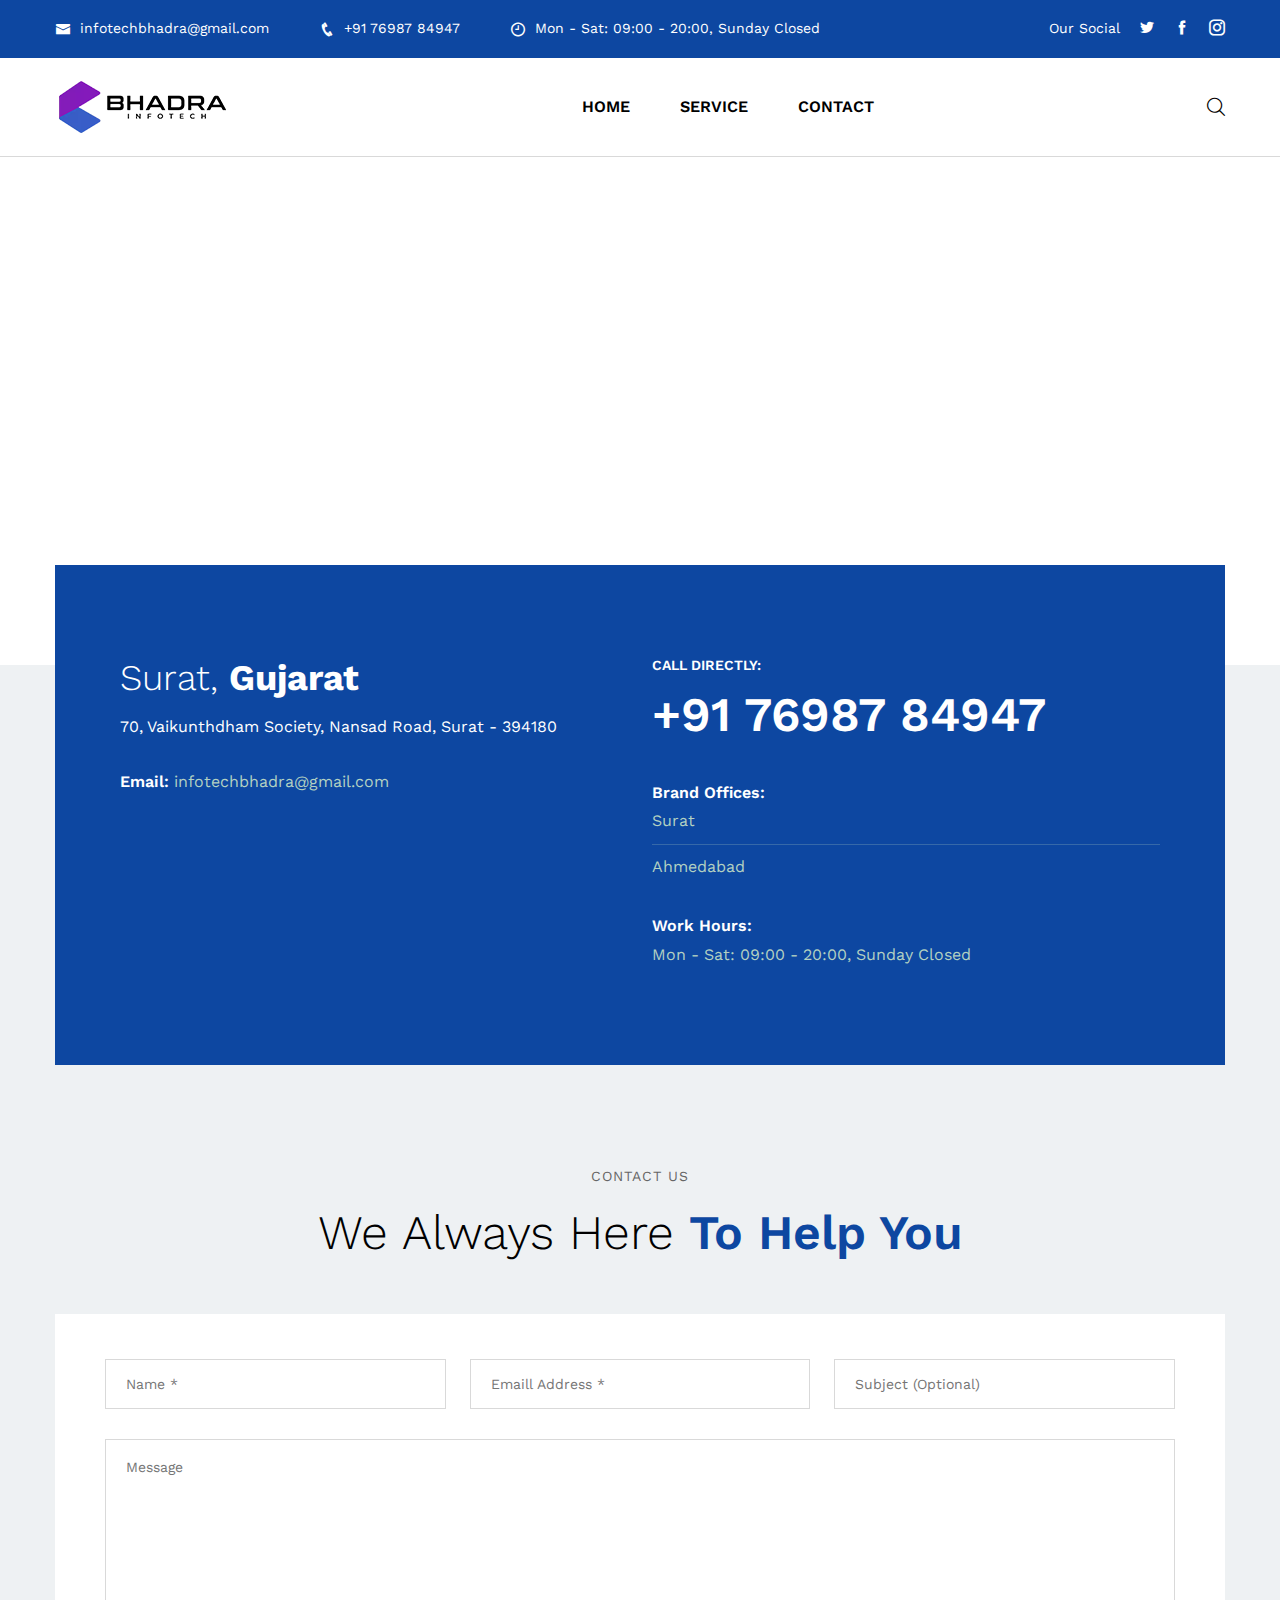
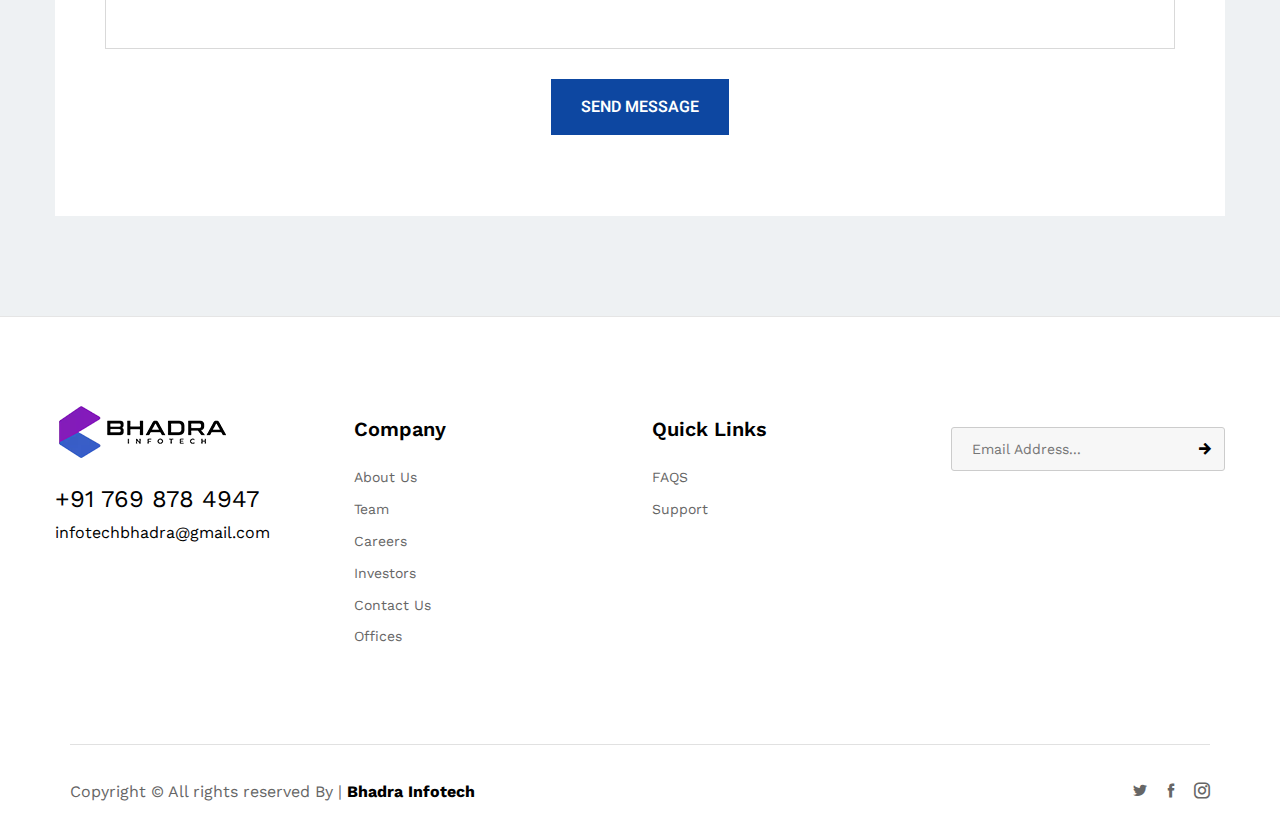
==== commit 4f2654d4: "Added service" ====
--- a/contact.html
+++ b/contact.html
@@ -63,7 +63,7 @@
                       <li>
                         <a href="service.html">Service</a>
                       </li>
-                      <li><a href="solutions.html">Solution</a></li>
+                      <!-- <li><a href="solutions.html">Solution</a></li> -->
                       <!-- <li class="dropdown">
                         <a href="#">About</a>
                         <ul>
@@ -96,7 +96,7 @@
       <!-- Map Section -->
       <div class="map-section">
         <div class="contact-map-area">
-          <iframe src="https://www.google.com/maps/embed?pb=!1m18!1m12!1m3!1d238133.1880090017!2d72.65748353239132!3d21.15912035510283!2m3!1f0!2f0!3f0!3m2!1i1024!2i768!4f13.1!3m3!1m2!1s0x3be04e59411d1563%3A0xfe4558290938b042!2sSurat%2C%20Gujarat!5e0!3m2!1sen!2sin!4v1733586431759!5m2!1sen!2sin"  style="border:0;" allowfullscreen="" loading="lazy" referrerpolicy="no-referrer-when-downgrade"></iframe>
+          <iframe src="https://www.google.com/maps/embed?pb=!1m14!1m8!1m3!1d226291.78474186058!2d72.7172714!3d21.197523!3m2!1i1024!2i768!4f13.1!3m3!1m2!1s0x3be046a7c66b012f%3A0xbf56e171434e4264!2sVaikunthdham%20Society!5e1!3m2!1sen!2sin!4v1735472819613!5m2!1sen!2sin" width="600" style="border:0;" allowfullscreen="" loading="lazy" referrerpolicy="no-referrer-when-downgrade"></iframe>
         </div>
       </div>
       <!-- End Map Section -->
--- a/css/main.css
+++ b/css/main.css
@@ -3197,7 +3197,7 @@
 	font-size:16px;
 	display:block;
 	margin-top:0px;
-	text-transform:capitalize;
+	text-transform:lowercase;
 	transition:all 500ms ease;
 	-moz-transition:all 500ms ease;
 	-webkit-transition:all 500ms ease;
